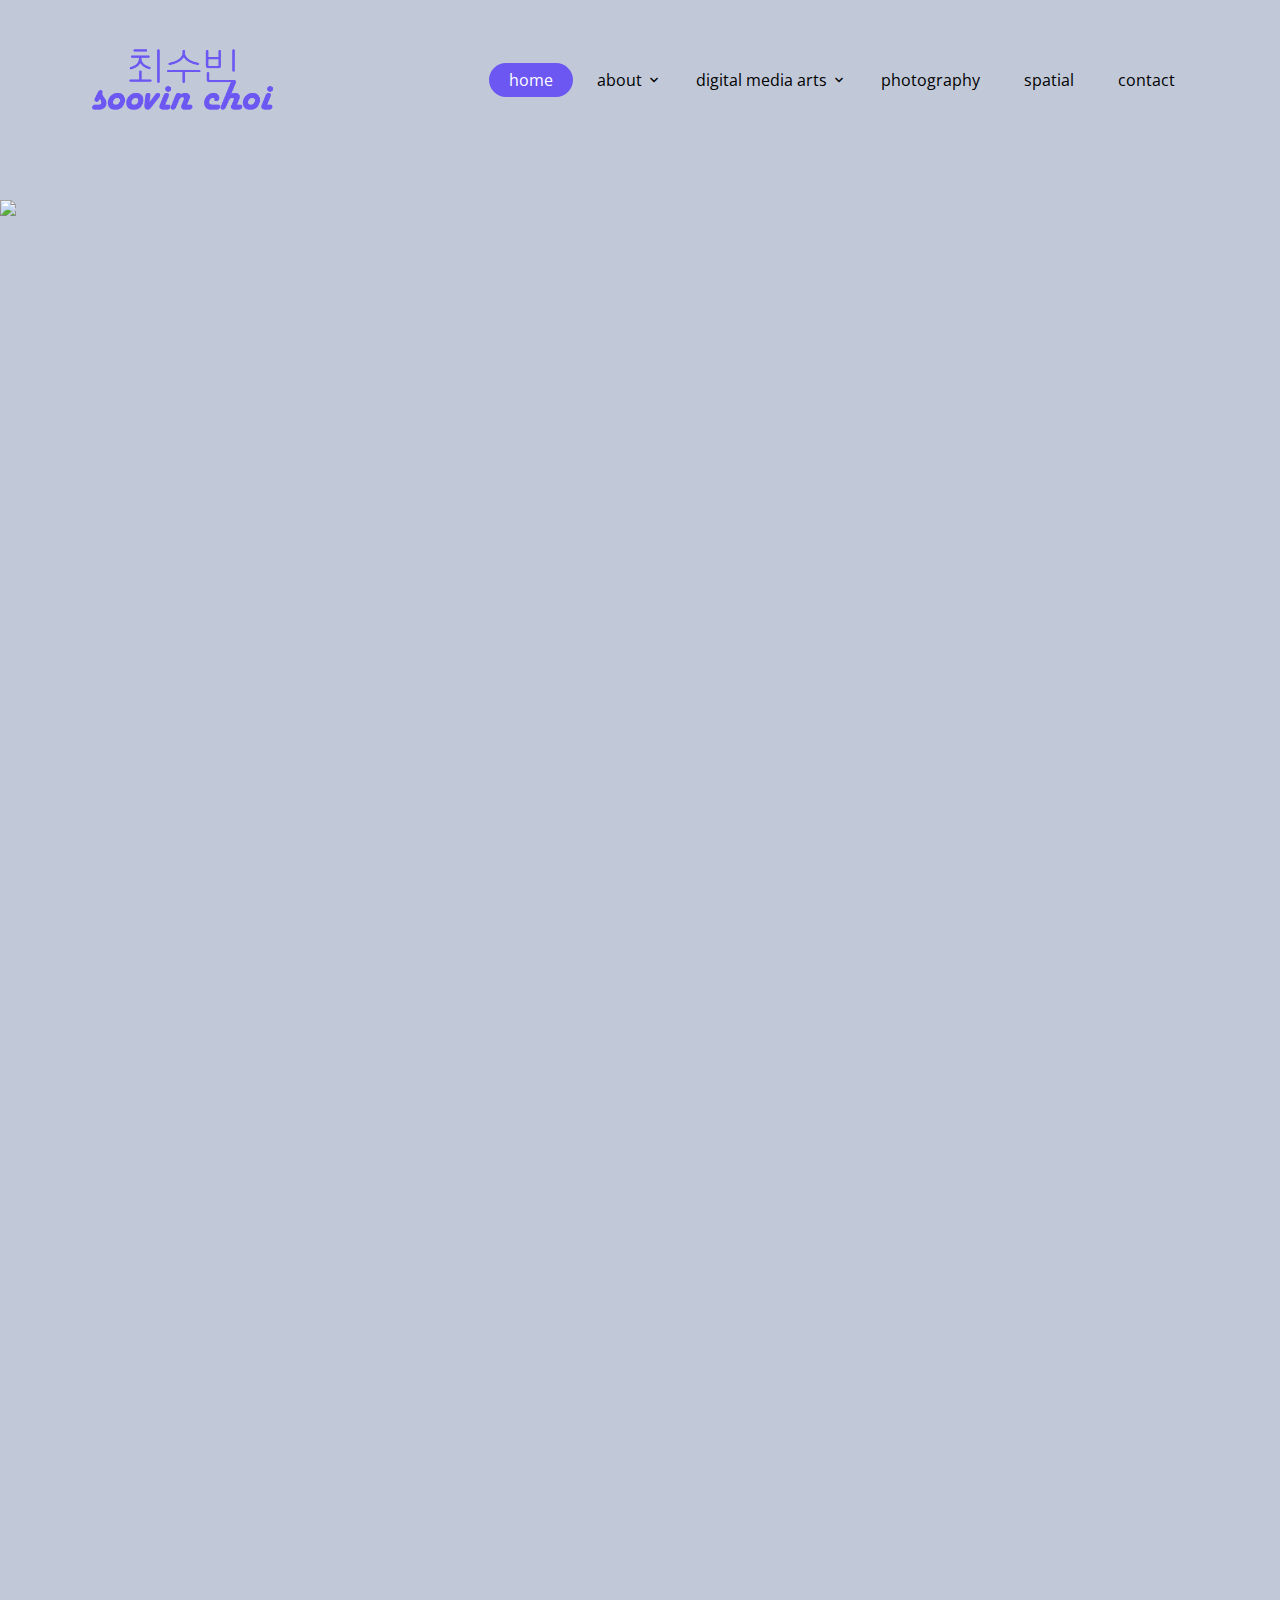
==== index.html @ c4ef2934 "import" ====
<!doctype html>
<html lang="en">
  <head>
    <!-- Required meta tags -->
    <meta charset="utf-8">
    <meta name="viewport" content="width=device-width, initial-scale=1, shrink-to-fit=no">

    <link href="https://fonts.googleapis.com/css?family=Open+Sans:300,400,700" rel="stylesheet">

    <link rel="stylesheet" href="fonts/icomoon/style.css">

    <link rel="stylesheet" href="css/owl.carousel.min.css">

    <!-- Bootstrap CSS -->
    <link rel="stylesheet" href="css/bootstrap.min.css">

    <!-- Style -->
    <link rel="stylesheet" href="css/style.css">

    <title>soovin choi</title>
  </head>
  <body>


    <div class="site-mobile-menu">
      <div class="site-mobile-menu-header">
        <div class="site-mobile-menu-close mt-3">
          <span class="icon-close2 js-menu-toggle"></span>
        </div>
      </div>
      <div class="site-mobile-menu-body"></div>
    </div>

    <header class="site-navbar" role="banner">

      <div class="container">
        <div class="row align-items-center">

          <div class="col-11 col-xl-2">
            <img src ="images/logo.png" width="200px" height="auto">
            <!-- <h1 class="mb-0 site-logo"><a href="index.html" class="text-white mb-0">Brand</a></h1> -->
          </div>
          <div class="col-12 col-md-10 d-none d-xl-block">
            <nav class="site-navigation position-relative text-right" role="navigation">

              <ul class="site-menu js-clone-nav mr-auto d-none d-lg-block">
                <li class="active"><a href="index.html"><span>home</span></a></li>
                <li class="has-children">
                  <a href="about.html"><span>about</span></a>
                  <ul class="dropdown arrow-top">
                    <li><a href="artiststatement.html">artist statement</a></li>
                    <li><a href="cv.html">curriculum vitae</a></li>
                  </ul>
                </li>
                <li class="has-children">
                  <a href="about.html"><span>digital media arts</span></a>
                  <ul class="dropdown arrow-top">
                    <li><a href="#">3d works</a></li>
                    <li><a href="#">video art</a></li>
                    <li><a href="#">web development</a></li>
                  </ul>
                </li>
                <li><a href="index2.html"><span>photography</span></a></li>
                <li><a href="about.html"><span>spatial</span></a></li>
                <li><a href="contact.html"><span>contact</span></a></li>
              </ul>
            </nav>
          </div>


          <div class="d-inline-block d-xl-none ml-md-0 mr-auto py-3" style="position: relative; top: 3px;"><a href="#" class="site-menu-toggle js-menu-toggle text-white"><span class="icon-menu h3"></span></a></div>

          </div>

        </div>
      </div>

    </header>

    <!-- <div class="hero" style="background-image: url('images/hero_1.jpg');"></div> -->

<p>
  <img src="images/anotherofyou1.gif" id="banner-gif">

    <script src="js/jquery-3.3.1.min.js"></script>
    <script src="js/popper.min.js"></script>
    <script src="js/bootstrap.min.js"></script>
    <script src="js/jquery.sticky.js"></script>
    <script src="js/main.js"></script>
  </body>
</html>
---- fonts/icomoon/style.css ----
@font-face {
  font-family: 'icomoon';
  src:  url('fonts/icomoon.eot?10si43');
  src:  url('fonts/icomoon.eot?10si43#iefix') format('embedded-opentype'),
    url('fonts/icomoon.ttf?10si43') format('truetype'),
    url('fonts/icomoon.woff?10si43') format('woff'),
    url('fonts/icomoon.svg?10si43#icomoon') format('svg');
  font-weight: normal;
  font-style: normal;
}

[class^="icon-"], [class*=" icon-"] {
  /* use !important to prevent issues with browser extensions that change fonts */
  font-family: 'icomoon' !important;
  speak: none;
  font-style: normal;
  font-weight: normal;
  font-variant: normal;
  text-transform: none;
  line-height: 1;

  /* Better Font Rendering =========== */
  -webkit-font-smoothing: antialiased;
  -moz-osx-font-smoothing: grayscale;
}

.icon-asterisk:before {
  content: "\f069";
}
.icon-plus:before {
  content: "\f067";
}
.icon-question:before {
  content: "\f128";
}
.icon-minus:before {
  content: "\f068";
}
.icon-glass:before {
  content: "\f000";
}
.icon-music:before {
  content: "\f001";
}
.icon-search:before {
  content: "\f002";
}
.icon-envelope-o:before {
  content: "\f003";
}
.icon-heart:before {
  content: "\f004";
}
.icon-star:before {
  content: "\f005";
}
.icon-star-o:before {
  content: "\f006";
}
.icon-user:before {
  content: "\f007";
}
.icon-film:before {
  content: "\f008";
}
.icon-th-large:before {
  content: "\f009";
}
.icon-th:before {
  content: "\f00a";
}
.icon-th-list:before {
  content: "\f00b";
}
.icon-check:before {
  content: "\f00c";
}
.icon-close:before {
  content: "\f00d";
}
.icon-remove:before {
  content: "\f00d";
}
.icon-times:before {
  content: "\f00d";
}
.icon-search-plus:before {
  content: "\f00e";
}
.icon-search-minus:before {
  content: "\f010";
}
.icon-power-off:before {
  content: "\f011";
}
.icon-signal:before {
  content: "\f012";
}
.icon-cog:before {
  content: "\f013";
}
.icon-gear:before {
  content: "\f013";
}
.icon-trash-o:before {
  content: "\f014";
}
.icon-home:before {
  content: "\f015";
}
.icon-file-o:before {
  content: "\f016";
}
.icon-clock-o:before {
  content: "\f017";
}
.icon-road:before {
  content: "\f018";
}
.icon-download:before {
  content: "\f019";
}
.icon-arrow-circle-o-down:before {
  content: "\f01a";
}
.icon-arrow-circle-o-up:before {
  content: "\f01b";
}
.icon-inbox:before {
  content: "\f01c";
}
.icon-play-circle-o:before {
  content: "\f01d";
}
.icon-repeat:before {
  content: "\f01e";
}
.icon-rotate-right:before {
  content: "\f01e";
}
.icon-refresh:before {
  content: "\f021";
}
.icon-list-alt:before {
  content: "\f022";
}
.icon-lock:before {
  content: "\f023";
}
.icon-flag:before {
  content: "\f024";
}
.icon-headphones:before {
  content: "\f025";
}
.icon-volume-off:before {
  content: "\f026";
}
.icon-volume-down:before {
  content: "\f027";
}
.icon-volume-up:before {
  content: "\f028";
}
.icon-qrcode:before {
  content: "\f029";
}
.icon-barcode:before {
  content: "\f02a";
}
.icon-tag:before {
  content: "\f02b";
}
.icon-tags:before {
  content: "\f02c";
}
.icon-book:before {
  content: "\f02d";
}
.icon-bookmark:before {
  content: "\f02e";
}
.icon-print:before {
  content: "\f02f";
}
.icon-camera:before {
  content: "\f030";
}
.icon-font:before {
  content: "\f031";
}
.icon-bold:before {
  content: "\f032";
}
.icon-italic:before {
  content: "\f033";
}
.icon-text-height:before {
  content: "\f034";
}
.icon-text-width:before {
  content: "\f035";
}
.icon-align-left:before {
  content: "\f036";
}
.icon-align-center:before {
  content: "\f037";
}
.icon-align-right:before {
  content: "\f038";
}
.icon-align-justify:before {
  content: "\f039";
}
.icon-list:before {
  content: "\f03a";
}
.icon-dedent:before {
  content: "\f03b";
}
.icon-outdent:before {
  content: "\f03b";
}
.icon-indent:before {
  content: "\f03c";
}
.icon-video-camera:before {
  content: "\f03d";
}
.icon-image:before {
  content: "\f03e";
}
.icon-photo:before {
  content: "\f03e";
}
.icon-picture-o:before {
  content: "\f03e";
}
.icon-pencil:before {
  content: "\f040";
}
.icon-map-marker:before {
  content: "\f041";
}
.icon-adjust:before {
  content: "\f042";
}
.icon-tint:before {
  content: "\f043";
}
.icon-edit:before {
  content: "\f044";
}
.icon-pencil-square-o:before {
  content: "\f044";
}
.icon-share-square-o:before {
  content: "\f045";
}
.icon-check-square-o:before {
  content: "\f046";
}
.icon-arrows:before {
  content: "\f047";
}
.icon-step-backward:before {
  content: "\f048";
}
.icon-fast-backward:before {
  content: "\f049";
}
.icon-backward:before {
  content: "\f04a";
}
.icon-play:before {
  content: "\f04b";
}
.icon-pause:before {
  content: "\f04c";
}
.icon-stop:before {
  content: "\f04d";
}
.icon-forward:before {
  content: "\f04e";
}
.icon-fast-forward:before {
  content: "\f050";
}
.icon-step-forward:before {
  content: "\f051";
}
.icon-eject:before {
  content: "\f052";
}
.icon-chevron-left:before {
  content: "\f053";
}
.icon-chevron-right:before {
  content: "\f054";
}
.icon-plus-circle:before {
  content: "\f055";
}
.icon-minus-circle:before {
  content: "\f056";
}
.icon-times-circle:before {
  content: "\f057";
}
.icon-check-circle:before {
  content: "\f058";
}
.icon-question-circle:before {
  content: "\f059";
}
.icon-info-circle:before {
  content: "\f05a";
}
.icon-crosshairs:before {
  content: "\f05b";
}
.icon-times-circle-o:before {
  content: "\f05c";
}
.icon-check-circle-o:before {
  content: "\f05d";
}
.icon-ban:before {
  content: "\f05e";
}
.icon-arrow-left:before {
  content: "\f060";
}
.icon-arrow-right:before {
  content: "\f061";
}
.icon-arrow-up:before {
  content: "\f062";
}
.icon-arrow-down:before {
  content: "\f063";
}
.icon-mail-forward:before {
  content: "\f064";
}
.icon-share:before {
  content: "\f064";
}
.icon-expand:before {
  content: "\f065";
}
.icon-compress:before {
  content: "\f066";
}
.icon-exclamation-circle:before {
  content: "\f06a";
}
.icon-gift:before {
  content: "\f06b";
}
.icon-leaf:before {
  content: "\f06c";
}
.icon-fire:before {
  content: "\f06d";
}
.icon-eye:before {
  content: "\f06e";
}
.icon-eye-slash:before {
  content: "\f070";
}
.icon-exclamation-triangle:before {
  content: "\f071";
}
.icon-warning:before {
  content: "\f071";
}
.icon-plane:before {
  content: "\f072";
}
.icon-calendar:before {
  content: "\f073";
}
.icon-random:before {
  content: "\f074";
}
.icon-comment:before {
  content: "\f075";
}
.icon-magnet:before {
  content: "\f076";
}
.icon-chevron-up:before {
  content: "\f077";
}
.icon-chevron-down:before {
  content: "\f078";
}
.icon-retweet:before {
  content: "\f079";
}
.icon-shopping-cart:before {
  content: "\f07a";
}
.icon-folder:before {
  content: "\f07b";
}
.icon-folder-open:before {
  content: "\f07c";
}
.icon-arrows-v:before {
  content: "\f07d";
}
.icon-arrows-h:before {
  content: "\f07e";
}
.icon-bar-chart:before {
  content: "\f080";
}
.icon-bar-chart-o:before {
  content: "\f080";
}
.icon-twitter-square:before {
  content: "\f081";
}
.icon-facebook-square:before {
  content: "\f082";
}
.icon-camera-retro:before {
  content: "\f083";
}
.icon-key:before {
  content: "\f084";
}
.icon-cogs:before {
  content: "\f085";
}
.icon-gears:before {
  content: "\f085";
}
.icon-comments:before {
  content: "\f086";
}
.icon-thumbs-o-up:before {
  content: "\f087";
}
.icon-thumbs-o-down:before {
  content: "\f088";
}
.icon-star-half:before {
  content: "\f089";
}
.icon-heart-o:before {
  content: "\f08a";
}
.icon-sign-out:before {
  content: "\f08b";
}
.icon-linkedin-square:before {
  content: "\f08c";
}
.icon-thumb-tack:before {
  content: "\f08d";
}
.icon-external-link:before {
  content: "\f08e";
}
.icon-sign-in:before {
  content: "\f090";
}
.icon-trophy:before {
  content: "\f091";
}
.icon-github-square:before {
  content: "\f092";
}
.icon-upload:before {
  content: "\f093";
}
.icon-lemon-o:before {
  content: "\f094";
}
.icon-phone:before {
  content: "\f095";
}
.icon-square-o:before {
  content: "\f096";
}
.icon-bookmark-o:before {
  content: "\f097";
}
.icon-phone-square:before {
  content: "\f098";
}
.icon-twitter:before {
  content: "\f099";
}
.icon-facebook:before {
  content: "\f09a";
}
.icon-facebook-f:before {
  content: "\f09a";
}
.icon-github:before {
  content: "\f09b";
}
.icon-unlock:before {
  content: "\f09c";
}
.icon-credit-card:before {
  content: "\f09d";
}
.icon-feed:before {
  content: "\f09e";
}
.icon-rss:before {
  content: "\f09e";
}
.icon-hdd-o:before {
  content: "\f0a0";
}
.icon-bullhorn:before {
  content: "\f0a1";
}
.icon-bell-o:before {
  content: "\f0a2";
}
.icon-certificate:before {
  content: "\f0a3";
}
.icon-hand-o-right:before {
  content: "\f0a4";
}
.icon-hand-o-left:before {
  content: "\f0a5";
}
.icon-hand-o-up:before {
  content: "\f0a6";
}
.icon-hand-o-down:before {
  content: "\f0a7";
}
.icon-arrow-circle-left:before {
  content: "\f0a8";
}
.icon-arrow-circle-right:before {
  content: "\f0a9";
}
.icon-arrow-circle-up:before {
  content: "\f0aa";
}
.icon-arrow-circle-down:before {
  content: "\f0ab";
}
.icon-globe:before {
  content: "\f0ac";
}
.icon-wrench:before {
  content: "\f0ad";
}
.icon-tasks:before {
  content: "\f0ae";
}
.icon-filter:before {
  content: "\f0b0";
}
.icon-briefcase:before {
  content: "\f0b1";
}
.icon-arrows-alt:before {
  content: "\f0b2";
}
.icon-group:before {
  content: "\f0c0";
}
.icon-users:before {
  content: "\f0c0";
}
.icon-chain:before {
  content: "\f0c1";
}
.icon-link:before {
  content: "\f0c1";
}
.icon-cloud:before {
  content: "\f0c2";
}
.icon-flask:before {
  content: "\f0c3";
}
.icon-cut:before {
  content: "\f0c4";
}
.icon-scissors:before {
  content: "\f0c4";
}
.icon-copy:before {
  content: "\f0c5";
}
.icon-files-o:before {
  content: "\f0c5";
}
.icon-paperclip:before {
  content: "\f0c6";
}
.icon-floppy-o:before {
  content: "\f0c7";
}
.icon-save:before {
  content: "\f0c7";
}
.icon-square:before {
  content: "\f0c8";
}
.icon-bars:before {
  content: "\f0c9";
}
.icon-navicon:before {
  content: "\f0c9";
}
.icon-reorder:before {
  content: "\f0c9";
}
.icon-list-ul:before {
  content: "\f0ca";
}
.icon-list-ol:before {
  content: "\f0cb";
}
.icon-strikethrough:before {
  content: "\f0cc";
}
.icon-underline:before {
  content: "\f0cd";
}
.icon-table:before {
  content: "\f0ce";
}
.icon-magic:before {
  content: "\f0d0";
}
.icon-truck:before {
  content: "\f0d1";
}
.icon-pinterest:before {
  content: "\f0d2";
}
.icon-pinterest-square:before {
  content: "\f0d3";
}
.icon-google-plus-square:before {
  content: "\f0d4";
}
.icon-google-plus:before {
  content: "\f0d5";
}
.icon-money:before {
  content: "\f0d6";
}
.icon-caret-down:before {
  content: "\f0d7";
}
.icon-caret-up:before {
  content: "\f0d8";
}
.icon-caret-left:before {
  content: "\f0d9";
}
.icon-caret-right:before {
  content: "\f0da";
}
.icon-columns:before {
  content: "\f0db";
}
.icon-sort:before {
  content: "\f0dc";
}
.icon-unsorted:before {
  content: "\f0dc";
}
.icon-sort-desc:before {
  content: "\f0dd";
}
.icon-sort-down:before {
  content: "\f0dd";
}
.icon-sort-asc:before {
  content: "\f0de";
}
.icon-sort-up:before {
  content: "\f0de";
}
.icon-envelope:before {
  content: "\f0e0";
}
.icon-linkedin:before {
  content: "\f0e1";
}
.icon-rotate-left:before {
  content: "\f0e2";
}
.icon-undo:before {
  content: "\f0e2";
}
.icon-gavel:before {
  content: "\f0e3";
}
.icon-legal:before {
  content: "\f0e3";
}
.icon-dashboard:before {
  content: "\f0e4";
}
.icon-tachometer:before {
  content: "\f0e4";
}
.icon-comment-o:before {
  content: "\f0e5";
}
.icon-comments-o:before {
  content: "\f0e6";
}
.icon-bolt:before {
  content: "\f0e7";
}
.icon-flash:before {
  content: "\f0e7";
}
.icon-sitemap:before {
  content: "\f0e8";
}
.icon-umbrella:before {
  content: "\f0e9";
}
.icon-clipboard:before {
  content: "\f0ea";
}
.icon-paste:before {
  content: "\f0ea";
}
.icon-lightbulb-o:before {
  content: "\f0eb";
}
.icon-exchange:before {
  content: "\f0ec";
}
.icon-cloud-download:before {
  content: "\f0ed";
}
.icon-cloud-upload:before {
  content: "\f0ee";
}
.icon-user-md:before {
  content: "\f0f0";
}
.icon-stethoscope:before {
  content: "\f0f1";
}
.icon-suitcase:before {
  content: "\f0f2";
}
.icon-bell:before {
  content: "\f0f3";
}
.icon-coffee:before {
  content: "\f0f4";
}
.icon-cutlery:before {
  content: "\f0f5";
}
.icon-file-text-o:before {
  content: "\f0f6";
}
.icon-building-o:before {
  content: "\f0f7";
}
.icon-hospital-o:before {
  content: "\f0f8";
}
.icon-ambulance:before {
  content: "\f0f9";
}
.icon-medkit:before {
  content: "\f0fa";
}
.icon-fighter-jet:before {
  content: "\f0fb";
}
.icon-beer:before {
  content: "\f0fc";
}
.icon-h-square:before {
  content: "\f0fd";
}
.icon-plus-square:before {
  content: "\f0fe";
}
.icon-angle-double-left:before {
  content: "\f100";
}
.icon-angle-double-right:before {
  content: "\f101";
}
.icon-angle-double-up:before {
  content: "\f102";
}
.icon-angle-double-down:before {
  content: "\f103";
}
.icon-angle-left:before {
  content: "\f104";
}
.icon-angle-right:before {
  content: "\f105";
}
.icon-angle-up:before {
  content: "\f106";
}
.icon-angle-down:before {
  content: "\f107";
}
.icon-desktop:before {
  content: "\f108";
}
.icon-laptop:before {
  content: "\f109";
}
.icon-tablet:before {
  content: "\f10a";
}
.icon-mobile:before {
  content: "\f10b";
}
.icon-mobile-phone:before {
  content: "\f10b";
}
.icon-circle-o:before {
  content: "\f10c";
}
.icon-quote-left:before {
  content: "\f10d";
}
.icon-quote-right:before {
  content: "\f10e";
}
.icon-spinner:before {
  content: "\f110";
}
.icon-circle:before {
  content: "\f111";
}
.icon-mail-reply:before {
  content: "\f112";
}
.icon-reply:before {
  content: "\f112";
}
.icon-github-alt:before {
  content: "\f113";
}
.icon-folder-o:before {
  content: "\f114";
}
.icon-folder-open-o:before {
  content: "\f115";
}
.icon-smile-o:before {
  content: "\f118";
}
.icon-frown-o:before {
  content: "\f119";
}
.icon-meh-o:before {
  content: "\f11a";
}
.icon-gamepad:before {
  content: "\f11b";
}
.icon-keyboard-o:before {
  content: "\f11c";
}
.icon-flag-o:before {
  content: "\f11d";
}
.icon-flag-checkered:before {
  content: "\f11e";
}
.icon-terminal:before {
  content: "\f120";
}
.icon-code:before {
  content: "\f121";
}
.icon-mail-reply-all:before {
  content: "\f122";
}
.icon-reply-all:before {
  content: "\f122";
}
.icon-star-half-empty:before {
  content: "\f123";
}
.icon-star-half-full:before {
  content: "\f123";
}
.icon-star-half-o:before {
  content: "\f123";
}
.icon-location-arrow:before {
  content: "\f124";
}
.icon-crop:before {
  content: "\f125";
}
.icon-code-fork:before {
  content: "\f126";
}
.icon-chain-broken:before {
  content: "\f127";
}
.icon-unlink:before {
  content: "\f127";
}
.icon-info:before {
  content: "\f129";
}
.icon-exclamation:before {
  content: "\f12a";
}
.icon-superscript:before {
  content: "\f12b";
}
.icon-subscript:before {
  content: "\f12c";
}
.icon-eraser:before {
  content: "\f12d";
}
.icon-puzzle-piece:before {
  content: "\f12e";
}
.icon-microphone:before {
  content: "\f130";
}
.icon-microphone-slash:before {
  content: "\f131";
}
.icon-shield:before {
  content: "\f132";
}
.icon-calendar-o:before {
  content: "\f133";
}
.icon-fire-extinguisher:before {
  content: "\f134";
}
.icon-rocket:before {
  content: "\f135";
}
.icon-maxcdn:before {
  content: "\f136";
}
.icon-chevron-circle-left:before {
  content: "\f137";
}
.icon-chevron-circle-right:before {
  content: "\f138";
}
.icon-chevron-circle-up:before {
  content: "\f139";
}
.icon-chevron-circle-down:before {
  content: "\f13a";
}
.icon-html5:before {
  content: "\f13b";
}
.icon-css3:before {
  content: "\f13c";
}
.icon-anchor:before {
  content: "\f13d";
}
.icon-unlock-alt:before {
  content: "\f13e";
}
.icon-bullseye:before {
  content: "\f140";
}
.icon-ellipsis-h:before {
  content: "\f141";
}
.icon-ellipsis-v:before {
  content: "\f142";
}
.icon-rss-square:before {
  content: "\f143";
}
.icon-play-circle:before {
  content: "\f144";
}
.icon-ticket:before {
  content: "\f145";
}
.icon-minus-square:before {
  content: "\f146";
}
.icon-minus-square-o:before {
  content: "\f147";
}
.icon-level-up:before {
  content: "\f148";
}
.icon-level-down:before {
  content: "\f149";
}
.icon-check-square:before {
  content: "\f14a";
}
.icon-pencil-square:before {
  content: "\f14b";
}
.icon-external-link-square:before {
  content: "\f14c";
}
.icon-share-square:before {
  content: "\f14d";
}
.icon-compass:before {
  content: "\f14e";
}
.icon-caret-square-o-down:before {
  content: "\f150";
}
.icon-toggle-down:before {
  content: "\f150";
}
.icon-caret-square-o-up:before {
  content: "\f151";
}
.icon-toggle-up:before {
  content: "\f151";
}
.icon-caret-square-o-right:before {
  content: "\f152";
}
.icon-toggle-right:before {
  content: "\f152";
}
.icon-eur:before {
  content: "\f153";
}
.icon-euro:before {
  content: "\f153";
}
.icon-gbp:before {
  content: "\f154";
}
.icon-dollar:before {
  content: "\f155";
}
.icon-usd:before {
  content: "\f155";
}
.icon-inr:before {
  content: "\f156";
}
.icon-rupee:before {
  content: "\f156";
}
.icon-cny:before {
  content: "\f157";
}
.icon-jpy:before {
  content: "\f157";
}
.icon-rmb:before {
  content: "\f157";
}
.icon-yen:before {
  content: "\f157";
}
.icon-rouble:before {
  content: "\f158";
}
.icon-rub:before {
  content: "\f158";
}
.icon-ruble:before {
  content: "\f158";
}
.icon-krw:before {
  content: "\f159";
}
.icon-won:before {
  content: "\f159";
}
.icon-bitcoin:before {
  content: "\f15a";
}
.icon-btc:before {
  content: "\f15a";
}
.icon-file:before {
  content: "\f15b";
}
.icon-file-text:before {
  content: "\f15c";
}
.icon-sort-alpha-asc:before {
  content: "\f15d";
}
.icon-sort-alpha-desc:before {
  content: "\f15e";
}
.icon-sort-amount-asc:before {
  content: "\f160";
}
.icon-sort-amount-desc:before {
  content: "\f161";
}
.icon-sort-numeric-asc:before {
  content: "\f162";
}
.icon-sort-numeric-desc:before {
  content: "\f163";
}
.icon-thumbs-up:before {
  content: "\f164";
}
.icon-thumbs-down:before {
  content: "\f165";
}
.icon-youtube-square:before {
  content: "\f166";
}
.icon-youtube:before {
  content: "\f167";
}
.icon-xing:before {
  content: "\f168";
}
.icon-xing-square:before {
  content: "\f169";
}
.icon-youtube-play:before {
  content: "\f16a";
}
.icon-dropbox:before {
  content: "\f16b";
}
.icon-stack-overflow:before {
  content: "\f16c";
}
.icon-instagram:before {
  content: "\f16d";
}
.icon-flickr:before {
  content: "\f16e";
}
.icon-adn:before {
  content: "\f170";
}
.icon-bitbucket:before {
  content: "\f171";
}
.icon-bitbucket-square:before {
  content: "\f172";
}
.icon-tumblr:before {
  content: "\f173";
}
.icon-tumblr-square:before {
  content: "\f174";
}
.icon-long-arrow-down:before {
  content: "\f175";
}
.icon-long-arrow-up:before {
  content: "\f176";
}
.icon-long-arrow-left:before {
  content: "\f177";
}
.icon-long-arrow-right:before {
  content: "\f178";
}
.icon-apple:before {
  content: "\f179";
}
.icon-windows:before {
  content: "\f17a";
}
.icon-android:before {
  content: "\f17b";
}
.icon-linux:before {
  content: "\f17c";
}
.icon-dribbble:before {
  content: "\f17d";
}
.icon-skype:before {
  content: "\f17e";
}
.icon-foursquare:before {
  content: "\f180";
}
.icon-trello:before {
  content: "\f181";
}
.icon-female:before {
  content: "\f182";
}
.icon-male:before {
  content: "\f183";
}
.icon-gittip:before {
  content: "\f184";
}
.icon-gratipay:before {
  content: "\f184";
}
.icon-sun-o:before {
  content: "\f185";
}
.icon-moon-o:before {
  content: "\f186";
}
.icon-archive:before {
  content: "\f187";
}
.icon-bug:before {
  content: "\f188";
}
.icon-vk:before {
  content: "\f189";
}
.icon-weibo:before {
  content: "\f18a";
}
.icon-renren:before {
  content: "\f18b";
}
.icon-pagelines:before {
  content: "\f18c";
}
.icon-stack-exchange:before {
  content: "\f18d";
}
.icon-arrow-circle-o-right:before {
  content: "\f18e";
}
.icon-arrow-circle-o-left:before {
  content: "\f190";
}
.icon-caret-square-o-left:before {
  content: "\f191";
}
.icon-toggle-left:before {
  content: "\f191";
}
.icon-dot-circle-o:before {
  content: "\f192";
}
.icon-wheelchair:before {
  content: "\f193";
}
.icon-vimeo-square:before {
  content: "\f194";
}
.icon-try:before {
  content: "\f195";
}
.icon-turkish-lira:before {
  content: "\f195";
}
.icon-plus-square-o:before {
  content: "\f196";
}
.icon-space-shuttle:before {
  content: "\f197";
}
.icon-slack:before {
  content: "\f198";
}
.icon-envelope-square:before {
  content: "\f199";
}
.icon-wordpress:before {
  content: "\f19a";
}
.icon-openid:before {
  content: "\f19b";
}
.icon-bank:before {
  content: "\f19c";
}
.icon-institution:before {
  content: "\f19c";
}
.icon-university:before {
  content: "\f19c";
}
.icon-graduation-cap:before {
  content: "\f19d";
}
.icon-mortar-board:before {
  content: "\f19d";
}
.icon-yahoo:before {
  content: "\f19e";
}
.icon-google:before {
  content: "\f1a0";
}
.icon-reddit:before {
  content: "\f1a1";
}
.icon-reddit-square:before {
  content: "\f1a2";
}
.icon-stumbleupon-circle:before {
  content: "\f1a3";
}
.icon-stumbleupon:before {
  content: "\f1a4";
}
.icon-delicious:before {
  content: "\f1a5";
}
.icon-digg:before {
  content: "\f1a6";
}
.icon-pied-piper-pp:before {
  content: "\f1a7";
}
.icon-pied-piper-alt:before {
  content: "\f1a8";
}
.icon-drupal:before {
  content: "\f1a9";
}
.icon-joomla:before {
  content: "\f1aa";
}
.icon-language:before {
  content: "\f1ab";
}
.icon-fax:before {
  content: "\f1ac";
}
.icon-building:before {
  content: "\f1ad";
}
.icon-child:before {
  content: "\f1ae";
}
.icon-paw:before {
  content: "\f1b0";
}
.icon-spoon:before {
  content: "\f1b1";
}
.icon-cube:before {
  content: "\f1b2";
}
.icon-cubes:before {
  content: "\f1b3";
}
.icon-behance:before {
  content: "\f1b4";
}
.icon-behance-square:before {
  content: "\f1b5";
}
.icon-steam:before {
  content: "\f1b6";
}
.icon-steam-square:before {
  content: "\f1b7";
}
.icon-recycle:before {
  content: "\f1b8";
}
.icon-automobile:before {
  content: "\f1b9";
}
.icon-car:before {
  content: "\f1b9";
}
.icon-cab:before {
  content: "\f1ba";
}
.icon-taxi:before {
  content: "\f1ba";
}
.icon-tree:before {
  content: "\f1bb";
}
.icon-spotify:before {
  content: "\f1bc";
}
.icon-deviantart:before {
  content: "\f1bd";
}
.icon-soundcloud:before {
  content: "\f1be";
}
.icon-database:before {
  content: "\f1c0";
}
.icon-file-pdf-o:before {
  content: "\f1c1";
}
.icon-file-word-o:before {
  content: "\f1c2";
}
.icon-file-excel-o:before {
  content: "\f1c3";
}
.icon-file-powerpoint-o:before {
  content: "\f1c4";
}
.icon-file-image-o:before {
  content: "\f1c5";
}
.icon-file-photo-o:before {
  content: "\f1c5";
}
.icon-file-picture-o:before {
  content: "\f1c5";
}
.icon-file-archive-o:before {
  content: "\f1c6";
}
.icon-file-zip-o:before {
  content: "\f1c6";
}
.icon-file-audio-o:before {
  content: "\f1c7";
}
.icon-file-sound-o:before {
  content: "\f1c7";
}
.icon-file-movie-o:before {
  content: "\f1c8";
}
.icon-file-video-o:before {
  content: "\f1c8";
}
.icon-file-code-o:before {
  content: "\f1c9";
}
.icon-vine:before {
  content: "\f1ca";
}
.icon-codepen:before {
  content: "\f1cb";
}
.icon-jsfiddle:before {
  content: "\f1cc";
}
.icon-life-bouy:before {
  content: "\f1cd";
}
.icon-life-buoy:before {
  content: "\f1cd";
}
.icon-life-ring:before {
  content: "\f1cd";
}
.icon-life-saver:before {
  content: "\f1cd";
}
.icon-support:before {
  content: "\f1cd";
}
.icon-circle-o-notch:before {
  content: "\f1ce";
}
.icon-ra:before {
  content: "\f1d0";
}
.icon-rebel:before {
  content: "\f1d0";
}
.icon-resistance:before {
  content: "\f1d0";
}
.icon-empire:before {
  content: "\f1d1";
}
.icon-ge:before {
  content: "\f1d1";
}
.icon-git-square:before {
  content: "\f1d2";
}
.icon-git:before {
  content: "\f1d3";
}
.icon-hacker-news:before {
  content: "\f1d4";
}
.icon-y-combinator-square:before {
  content: "\f1d4";
}
.icon-yc-square:before {
  content: "\f1d4";
}
.icon-tencent-weibo:before {
  content: "\f1d5";
}
.icon-qq:before {
  content: "\f1d6";
}
.icon-wechat:before {
  content: "\f1d7";
}
.icon-weixin:before {
  content: "\f1d7";
}
.icon-paper-plane:before {
  content: "\f1d8";
}
.icon-send:before {
  content: "\f1d8";
}
.icon-paper-plane-o:before {
  content: "\f1d9";
}
.icon-send-o:before {
  content: "\f1d9";
}
.icon-history:before {
  content: "\f1da";
}
.icon-circle-thin:before {
  content: "\f1db";
}
.icon-header:before {
  content: "\f1dc";
}
.icon-paragraph:before {
  content: "\f1dd";
}
.icon-sliders:before {
  content: "\f1de";
}
.icon-share-alt:before {
  content: "\f1e0";
}
.icon-share-alt-square:before {
  content: "\f1e1";
}
.icon-bomb:before {
  content: "\f1e2";
}
.icon-futbol-o:before {
  content: "\f1e3";
}
.icon-soccer-ball-o:before {
  content: "\f1e3";
}
.icon-tty:before {
  content: "\f1e4";
}
.icon-binoculars:before {
  content: "\f1e5";
}
.icon-plug:before {
  content: "\f1e6";
}
.icon-slideshare:before {
  content: "\f1e7";
}
.icon-twitch:before {
  content: "\f1e8";
}
.icon-yelp:before {
  content: "\f1e9";
}
.icon-newspaper-o:before {
  content: "\f1ea";
}
.icon-wifi:before {
  content: "\f1eb";
}
.icon-calculator:before {
  content: "\f1ec";
}
.icon-paypal:before {
  content: "\f1ed";
}
.icon-google-wallet:before {
  content: "\f1ee";
}
.icon-cc-visa:before {
  content: "\f1f0";
}
.icon-cc-mastercard:before {
  content: "\f1f1";
}
.icon-cc-discover:before {
  content: "\f1f2";
}
.icon-cc-amex:before {
  content: "\f1f3";
}
.icon-cc-paypal:before {
  content: "\f1f4";
}
.icon-cc-stripe:before {
  content: "\f1f5";
}
.icon-bell-slash:before {
  content: "\f1f6";
}
.icon-bell-slash-o:before {
  content: "\f1f7";
}
.icon-trash:before {
  content: "\f1f8";
}
.icon-copyright:before {
  content: "\f1f9";
}
.icon-at:before {
  content: "\f1fa";
}
.icon-eyedropper:before {
  content: "\f1fb";
}
.icon-paint-brush:before {
  content: "\f1fc";
}
.icon-birthday-cake:before {
  content: "\f1fd";
}
.icon-area-chart:before {
  content: "\f1fe";
}
.icon-pie-chart:before {
  content: "\f200";
}
.icon-line-chart:before {
  content: "\f201";
}
.icon-lastfm:before {
  content: "\f202";
}
.icon-lastfm-square:before {
  content: "\f203";
}
.icon-toggle-off:before {
  content: "\f204";
}
.icon-toggle-on:before {
  content: "\f205";
}
.icon-bicycle:before {
  content: "\f206";
}
.icon-bus:before {
  content: "\f207";
}
.icon-ioxhost:before {
  content: "\f208";
}
.icon-angellist:before {
  content: "\f209";
}
.icon-cc:before {
  content: "\f20a";
}
.icon-ils:before {
  content: "\f20b";
}
.icon-shekel:before {
  content: "\f20b";
}
.icon-sheqel:before {
  content: "\f20b";
}
.icon-meanpath:before {
  content: "\f20c";
}
.icon-buysellads:before {
  content: "\f20d";
}
.icon-connectdevelop:before {
  content: "\f20e";
}
.icon-dashcube:before {
  content: "\f210";
}
.icon-forumbee:before {
  content: "\f211";
}
.icon-leanpub:before {
  content: "\f212";
}
.icon-sellsy:before {
  content: "\f213";
}
.icon-shirtsinbulk:before {
  content: "\f214";
}
.icon-simplybuilt:before {
  content: "\f215";
}
.icon-skyatlas:before {
  content: "\f216";
}
.icon-cart-plus:before {
  content: "\f217";
}
.icon-cart-arrow-down:before {
  content: "\f218";
}
.icon-diamond:before {
  content: "\f219";
}
.icon-ship:before {
  content: "\f21a";
}
.icon-user-secret:before {
  content: "\f21b";
}
.icon-motorcycle:before {
  content: "\f21c";
}
.icon-street-view:before {
  content: "\f21d";
}
.icon-heartbeat:before {
  content: "\f21e";
}
.icon-venus:before {
  content: "\f221";
}
.icon-mars:before {
  content: "\f222";
}
.icon-mercury:before {
  content: "\f223";
}
.icon-intersex:before {
  content: "\f224";
}
.icon-transgender:before {
  content: "\f224";
}
.icon-transgender-alt:before {
  content: "\f225";
}
.icon-venus-double:before {
  content: "\f226";
}
.icon-mars-double:before {
  content: "\f227";
}
.icon-venus-mars:before {
  content: "\f228";
}
.icon-mars-stroke:before {
  content: "\f229";
}
.icon-mars-stroke-v:before {
  content: "\f22a";
}
.icon-mars-stroke-h:before {
  content: "\f22b";
}
.icon-neuter:before {
  content: "\f22c";
}
.icon-genderless:before {
  content: "\f22d";
}
.icon-facebook-official:before {
  content: "\f230";
}
.icon-pinterest-p:before {
  content: "\f231";
}
.icon-whatsapp:before {
  content: "\f232";
}
.icon-server:before {
  content: "\f233";
}
.icon-user-plus:before {
  content: "\f234";
}
.icon-user-times:before {
  content: "\f235";
}
.icon-bed:before {
  content: "\f236";
}
.icon-hotel:before {
  content: "\f236";
}
.icon-viacoin:before {
  content: "\f237";
}
.icon-train:before {
  content: "\f238";
}
.icon-subway:before {
  content: "\f239";
}
.icon-medium:before {
  content: "\f23a";
}
.icon-y-combinator:before {
  content: "\f23b";
}
.icon-yc:before {
  content: "\f23b";
}
.icon-optin-monster:before {
  content: "\f23c";
}
.icon-opencart:before {
  content: "\f23d";
}
.icon-expeditedssl:before {
  content: "\f23e";
}
.icon-battery:before {
  content: "\f240";
}
.icon-battery-4:before {
  content: "\f240";
}
.icon-battery-full:before {
  content: "\f240";
}
.icon-battery-3:before {
  content: "\f241";
}
.icon-battery-three-quarters:before {
  content: "\f241";
}
.icon-battery-2:before {
  content: "\f242";
}
.icon-battery-half:before {
  content: "\f242";
}
.icon-battery-1:before {
  content: "\f243";
}
.icon-battery-quarter:before {
  content: "\f243";
}
.icon-battery-0:before {
  content: "\f244";
}
.icon-battery-empty:before {
  content: "\f244";
}
.icon-mouse-pointer:before {
  content: "\f245";
}
.icon-i-cursor:before {
  content: "\f246";
}
.icon-object-group:before {
  content: "\f247";
}
.icon-object-ungroup:before {
  content: "\f248";
}
.icon-sticky-note:before {
  content: "\f249";
}
.icon-sticky-note-o:before {
  content: "\f24a";
}
.icon-cc-jcb:before {
  content: "\f24b";
}
.icon-cc-diners-club:before {
  content: "\f24c";
}
.icon-clone:before {
  content: "\f24d";
}
.icon-balance-scale:before {
  content: "\f24e";
}
.icon-hourglass-o:before {
  content: "\f250";
}
.icon-hourglass-1:before {
  content: "\f251";
}
.icon-hourglass-start:before {
  content: "\f251";
}
.icon-hourglass-2:before {
  content: "\f252";
}
.icon-hourglass-half:before {
  content: "\f252";
}
.icon-hourglass-3:before {
  content: "\f253";
}
.icon-hourglass-end:before {
  content: "\f253";
}
.icon-hourglass:before {
  content: "\f254";
}
.icon-hand-grab-o:before {
  content: "\f255";
}
.icon-hand-rock-o:before {
  content: "\f255";
}
.icon-hand-paper-o:before {
  content: "\f256";
}
.icon-hand-stop-o:before {
  content: "\f256";
}
.icon-hand-scissors-o:before {
  content: "\f257";
}
.icon-hand-lizard-o:before {
  content: "\f258";
}
.icon-hand-spock-o:before {
  content: "\f259";
}
.icon-hand-pointer-o:before {
  content: "\f25a";
}
.icon-hand-peace-o:before {
  content: "\f25b";
}
.icon-trademark:before {
  content: "\f25c";
}
.icon-registered:before {
  content: "\f25d";
}
.icon-creative-commons:before {
  content: "\f25e";
}
.icon-gg:before {
  content: "\f260";
}
.icon-gg-circle:before {
  content: "\f261";
}
.icon-tripadvisor:before {
  content: "\f262";
}
.icon-odnoklassniki:before {
  content: "\f263";
}
.icon-odnoklassniki-square:before {
  content: "\f264";
}
.icon-get-pocket:before {
  content: "\f265";
}
.icon-wikipedia-w:before {
  content: "\f266";
}
.icon-safari:before {
  content: "\f267";
}
.icon-chrome:before {
  content: "\f268";
}
.icon-firefox:before {
  content: "\f269";
}
.icon-opera:before {
  content: "\f26a";
}
.icon-internet-explorer:before {
  content: "\f26b";
}
.icon-television:before {
  content: "\f26c";
}
.icon-tv:before {
  content: "\f26c";
}
.icon-contao:before {
  content: "\f26d";
}
.icon-500px:before {
  content: "\f26e";
}
.icon-amazon:before {
  content: "\f270";
}
.icon-calendar-plus-o:before {
  content: "\f271";
}
.icon-calendar-minus-o:before {
  content: "\f272";
}
.icon-calendar-times-o:before {
  content: "\f273";
}
.icon-calendar-check-o:before {
  content: "\f274";
}
.icon-industry:before {
  content: "\f275";
}
.icon-map-pin:before {
  content: "\f276";
}
.icon-map-signs:before {
  content: "\f277";
}
.icon-map-o:before {
  content: "\f278";
}
.icon-map:before {
  content: "\f279";
}
.icon-commenting:before {
  content: "\f27a";
}
.icon-commenting-o:before {
  content: "\f27b";
}
.icon-houzz:before {
  content: "\f27c";
}
.icon-vimeo:before {
  content: "\f27d";
}
.icon-black-tie:before {
  content: "\f27e";
}
.icon-fonticons:before {
  content: "\f280";
}
.icon-reddit-alien:before {
  content: "\f281";
}
.icon-edge:before {
  content: "\f282";
}
.icon-credit-card-alt:before {
  content: "\f283";
}
.icon-codiepie:before {
  content: "\f284";
}
.icon-modx:before {
  content: "\f285";
}
.icon-fort-awesome:before {
  content: "\f286";
}
.icon-usb:before {
  content: "\f287";
}
.icon-product-hunt:before {
  content: "\f288";
}
.icon-mixcloud:before {
  content: "\f289";
}
.icon-scribd:before {
  content: "\f28a";
}
.icon-pause-circle:before {
  content: "\f28b";
}
.icon-pause-circle-o:before {
  content: "\f28c";
}
.icon-stop-circle:before {
  content: "\f28d";
}
.icon-stop-circle-o:before {
  content: "\f28e";
}
.icon-shopping-bag:before {
  content: "\f290";
}
.icon-shopping-basket:before {
  content: "\f291";
}
.icon-hashtag:before {
  content: "\f292";
}
.icon-bluetooth:before {
  content: "\f293";
}
.icon-bluetooth-b:before {
  content: "\f294";
}
.icon-percent:before {
  content: "\f295";
}
.icon-gitlab:before {
  content: "\f296";
}
.icon-wpbeginner:before {
  content: "\f297";
}
.icon-wpforms:before {
  content: "\f298";
}
.icon-envira:before {
  content: "\f299";
}
.icon-universal-access:before {
  content: "\f29a";
}
.icon-wheelchair-alt:before {
  content: "\f29b";
}
.icon-question-circle-o:before {
  content: "\f29c";
}
.icon-blind:before {
  content: "\f29d";
}
.icon-audio-description:before {
  content: "\f29e";
}
.icon-volume-control-phone:before {
  content: "\f2a0";
}
.icon-braille:before {
  content: "\f2a1";
}
.icon-assistive-listening-systems:before {
  content: "\f2a2";
}
.icon-american-sign-language-interpreting:before {
  content: "\f2a3";
}
.icon-asl-interpreting:before {
  content: "\f2a3";
}
.icon-deaf:before {
  content: "\f2a4";
}
.icon-deafness:before {
  content: "\f2a4";
}
.icon-hard-of-hearing:before {
  content: "\f2a4";
}
.icon-glide:before {
  content: "\f2a5";
}
.icon-glide-g:before {
  content: "\f2a6";
}
.icon-sign-language:before {
  content: "\f2a7";
}
.icon-signing:before {
  content: "\f2a7";
}
.icon-low-vision:before {
  content: "\f2a8";
}
.icon-viadeo:before {
  content: "\f2a9";
}
.icon-viadeo-square:before {
  content: "\f2aa";
}
.icon-snapchat:before {
  content: "\f2ab";
}
.icon-snapchat-ghost:before {
  content: "\f2ac";
}
.icon-snapchat-square:before {
  content: "\f2ad";
}
.icon-pied-piper:before {
  content: "\f2ae";
}
.icon-first-order:before {
  content: "\f2b0";
}
.icon-yoast:before {
  content: "\f2b1";
}
.icon-themeisle:before {
  content: "\f2b2";
}
.icon-google-plus-circle:before {
  content: "\f2b3";
}
.icon-google-plus-official:before {
  content: "\f2b3";
}
.icon-fa:before {
  content: "\f2b4";
}
.icon-font-awesome:before {
  content: "\f2b4";
}
.icon-handshake-o:before {
  content: "\f2b5";
}
.icon-envelope-open:before {
  content: "\f2b6";
}
.icon-envelope-open-o:before {
  content: "\f2b7";
}
.icon-linode:before {
  content: "\f2b8";
}
.icon-address-book:before {
  content: "\f2b9";
}
.icon-address-book-o:before {
  content: "\f2ba";
}
.icon-address-card:before {
  content: "\f2bb";
}
.icon-vcard:before {
  content: "\f2bb";
}
.icon-address-card-o:before {
  content: "\f2bc";
}
.icon-vcard-o:before {
  content: "\f2bc";
}
.icon-user-circle:before {
  content: "\f2bd";
}
.icon-user-circle-o:before {
  content: "\f2be";
}
.icon-user-o:before {
  content: "\f2c0";
}
.icon-id-badge:before {
  content: "\f2c1";
}
.icon-drivers-license:before {
  content: "\f2c2";
}
.icon-id-card:before {
  content: "\f2c2";
}
.icon-drivers-license-o:before {
  content: "\f2c3";
}
.icon-id-card-o:before {
  content: "\f2c3";
}
.icon-quora:before {
  content: "\f2c4";
}
.icon-free-code-camp:before {
  content: "\f2c5";
}
.icon-telegram:before {
  content: "\f2c6";
}
.icon-thermometer:before {
  content: "\f2c7";
}
.icon-thermometer-4:before {
  content: "\f2c7";
}
.icon-thermometer-full:before {
  content: "\f2c7";
}
.icon-thermometer-3:before {
  content: "\f2c8";
}
.icon-thermometer-three-quarters:before {
  content: "\f2c8";
}
.icon-thermometer-2:before {
  content: "\f2c9";
}
.icon-thermometer-half:before {
  content: "\f2c9";
}
.icon-thermometer-1:before {
  content: "\f2ca";
}
.icon-thermometer-quarter:before {
  content: "\f2ca";
}
.icon-thermometer-0:before {
  content: "\f2cb";
}
.icon-thermometer-empty:before {
  content: "\f2cb";
}
.icon-shower:before {
  content: "\f2cc";
}
.icon-bath:before {
  content: "\f2cd";
}
.icon-bathtub:before {
  content: "\f2cd";
}
.icon-s15:before {
  content: "\f2cd";
}
.icon-podcast:before {
  content: "\f2ce";
}
.icon-window-maximize:before {
  content: "\f2d0";
}
.icon-window-minimize:before {
  content: "\f2d1";
}
.icon-window-restore:before {
  content: "\f2d2";
}
.icon-times-rectangle:before {
  content: "\f2d3";
}
.icon-window-close:before {
  content: "\f2d3";
}
.icon-times-rectangle-o:before {
  content: "\f2d4";
}
.icon-window-close-o:before {
  content: "\f2d4";
}
.icon-bandcamp:before {
  content: "\f2d5";
}
.icon-grav:before {
  content: "\f2d6";
}
.icon-etsy:before {
  content: "\f2d7";
}
.icon-imdb:before {
  content: "\f2d8";
}
.icon-ravelry:before {
  content: "\f2d9";
}
.icon-eercast:before {
  content: "\f2da";
}
.icon-microchip:before {
  content: "\f2db";
}
.icon-snowflake-o:before {
  content: "\f2dc";
}
.icon-superpowers:before {
  content: "\f2dd";
}
.icon-wpexplorer:before {
  content: "\f2de";
}
.icon-meetup:before {
  content: "\f2e0";
}
.icon-3d_rotation:before {
  content: "\e84d";
}
.icon-ac_unit:before {
  content: "\eb3b";
}
.icon-alarm:before {
  content: "\e855";
}
.icon-access_alarms:before {
  content: "\e191";
}
.icon-schedule:before {
  content: "\e8b5";
}
.icon-accessibility:before {
  content: "\e84e";
}
.icon-accessible:before {
  content: "\e914";
}
.icon-account_balance:before {
  content: "\e84f";
}
.icon-account_balance_wallet:before {
  content: "\e850";
}
.icon-account_box:before {
  content: "\e851";
}
.icon-account_circle:before {
  content: "\e853";
}
.icon-adb:before {
  content: "\e60e";
}
.icon-add:before {
  content: "\e145";
}
.icon-add_a_photo:before {
  content: "\e439";
}
.icon-alarm_add:before {
  content: "\e856";
}
.icon-add_alert:before {
  content: "\e003";
}
.icon-add_box:before {
  content: "\e146";
}
.icon-add_circle:before {
  content: "\e147";
}
.icon-control_point:before {
  content: "\e3ba";
}
.icon-add_location:before {
  content: "\e567";
}
.icon-add_shopping_cart:before {
  content: "\e854";
}
.icon-queue:before {
  content: "\e03c";
}
.icon-add_to_queue:before {
  content: "\e05c";
}
.icon-adjust2:before {
  content: "\e39e";
}
.icon-airline_seat_flat:before {
  content: "\e630";
}
.icon-airline_seat_flat_angled:before {
  content: "\e631";
}
.icon-airline_seat_individual_suite:before {
  content: "\e632";
}
.icon-airline_seat_legroom_extra:before {
  content: "\e633";
}
.icon-airline_seat_legroom_normal:before {
  content: "\e634";
}
.icon-airline_seat_legroom_reduced:before {
  content: "\e635";
}
.icon-airline_seat_recline_extra:before {
  content: "\e636";
}
.icon-airline_seat_recline_normal:before {
  content: "\e637";
}
.icon-flight:before {
  content: "\e539";
}
.icon-airplanemode_inactive:before {
  content: "\e194";
}
.icon-airplay:before {
  content: "\e055";
}
.icon-airport_shuttle:before {
  content: "\eb3c";
}
.icon-alarm_off:before {
  content: "\e857";
}
.icon-alarm_on:before {
  content: "\e858";
}
.icon-album:before {
  content: "\e019";
}
.icon-all_inclusive:before {
  content: "\eb3d";
}
.icon-all_out:before {
  content: "\e90b";
}
.icon-android2:before {
  content: "\e859";
}
.icon-announcement:before {
  content: "\e85a";
}
.icon-apps:before {
  content: "\e5c3";
}
.icon-archive2:before {
  content: "\e149";
}
.icon-arrow_back:before {
  content: "\e5c4";
}
.icon-arrow_downward:before {
  content: "\e5db";
}
.icon-arrow_drop_down:before {
  content: "\e5c5";
}
.icon-arrow_drop_down_circle:before {
  content: "\e5c6";
}
.icon-arrow_drop_up:before {
  content: "\e5c7";
}
.icon-arrow_forward:before {
  content: "\e5c8";
}
.icon-arrow_upward:before {
  content: "\e5d8";
}
.icon-art_track:before {
  content: "\e060";
}
.icon-aspect_ratio:before {
  content: "\e85b";
}
.icon-poll:before {
  content: "\e801";
}
.icon-assignment:before {
  content: "\e85d";
}
.icon-assignment_ind:before {
  content: "\e85e";
}
.icon-assignment_late:before {
  content: "\e85f";
}
.icon-assignment_return:before {
  content: "\e860";
}
.icon-assignment_returned:before {
  content: "\e861";
}
.icon-assignment_turned_in:before {
  content: "\e862";
}
.icon-assistant:before {
  content: "\e39f";
}
.icon-flag2:before {
  content: "\e153";
}
.icon-attach_file:before {
  content: "\e226";
}
.icon-attach_money:before {
  content: "\e227";
}
.icon-attachment:before {
  content: "\e2bc";
}
.icon-audiotrack:before {
  content: "\e3a1";
}
.icon-autorenew:before {
  content: "\e863";
}
.icon-av_timer:before {
  content: "\e01b";
}
.icon-backspace:before {
  content: "\e14a";
}
.icon-cloud_upload:before {
  content: "\e2c3";
}
.icon-battery_alert:before {
  content: "\e19c";
}
.icon-battery_charging_full:before {
  content: "\e1a3";
}
.icon-battery_std:before {
  content: "\e1a5";
}
.icon-battery_unknown:before {
  content: "\e1a6";
}
.icon-beach_access:before {
  content: "\eb3e";
}
.icon-beenhere:before {
  content: "\e52d";
}
.icon-block:before {
  content: "\e14b";
}
.icon-bluetooth2:before {
  content: "\e1a7";
}
.icon-bluetooth_searching:before {
  content: "\e1aa";
}
.icon-bluetooth_connected:before {
  content: "\e1a8";
}
.icon-bluetooth_disabled:before {
  content: "\e1a9";
}
.icon-blur_circular:before {
  content: "\e3a2";
}
.icon-blur_linear:before {
  content: "\e3a3";
}
.icon-blur_off:before {
  content: "\e3a4";
}
.icon-blur_on:before {
  content: "\e3a5";
}
.icon-class:before {
  content: "\e86e";
}
.icon-turned_in:before {
  content: "\e8e6";
}
.icon-turned_in_not:before {
  content: "\e8e7";
}
.icon-border_all:before {
  content: "\e228";
}
.icon-border_bottom:before {
  content: "\e229";
}
.icon-border_clear:before {
  content: "\e22a";
}
.icon-border_color:before {
  content: "\e22b";
}
.icon-border_horizontal:before {
  content: "\e22c";
}
.icon-border_inner:before {
  content: "\e22d";
}
.icon-border_left:before {
  content: "\e22e";
}
.icon-border_outer:before {
  content: "\e22f";
}
.icon-border_right:before {
  content: "\e230";
}
.icon-border_style:before {
  content: "\e231";
}
.icon-border_top:before {
  content: "\e232";
}
.icon-border_vertical:before {
  content: "\e233";
}
.icon-branding_watermark:before {
  content: "\e06b";
}
.icon-brightness_1:before {
  content: "\e3a6";
}
.icon-brightness_2:before {
  content: "\e3a7";
}
.icon-brightness_3:before {
  content: "\e3a8";
}
.icon-brightness_4:before {
  content: "\e3a9";
}
.icon-brightness_low:before {
  content: "\e1ad";
}
.icon-brightness_medium:before {
  content: "\e1ae";
}
.icon-brightness_high:before {
  content: "\e1ac";
}
.icon-brightness_auto:before {
  content: "\e1ab";
}
.icon-broken_image:before {
  content: "\e3ad";
}
.icon-brush:before {
  content: "\e3ae";
}
.icon-bubble_chart:before {
  content: "\e6dd";
}
.icon-bug_report:before {
  content: "\e868";
}
.icon-build:before {
  content: "\e869";
}
.icon-burst_mode:before {
  content: "\e43c";
}
.icon-domain:before {
  content: "\e7ee";
}
.icon-business_center:before {
  content: "\eb3f";
}
.icon-cached:before {
  content: "\e86a";
}
.icon-cake:before {
  content: "\e7e9";
}
.icon-phone2:before {
  content: "\e0cd";
}
.icon-call_end:before {
  content: "\e0b1";
}
.icon-call_made:before {
  content: "\e0b2";
}
.icon-merge_type:before {
  content: "\e252";
}
.icon-call_missed:before {
  content: "\e0b4";
}
.icon-call_missed_outgoing:before {
  content: "\e0e4";
}
.icon-call_received:before {
  content: "\e0b5";
}
.icon-call_split:before {
  content: "\e0b6";
}
.icon-call_to_action:before {
  content: "\e06c";
}
.icon-camera2:before {
  content: "\e3af";
}
.icon-photo_camera:before {
  content: "\e412";
}
.icon-camera_enhance:before {
  content: "\e8fc";
}
.icon-camera_front:before {
  content: "\e3b1";
}
.icon-camera_rear:before {
  content: "\e3b2";
}
.icon-camera_roll:before {
  content: "\e3b3";
}
.icon-cancel:before {
  content: "\e5c9";
}
.icon-redeem:before {
  content: "\e8b1";
}
.icon-card_membership:before {
  content: "\e8f7";
}
.icon-card_travel:before {
  content: "\e8f8";
}
.icon-casino:before {
  content: "\eb40";
}
.icon-cast:before {
  content: "\e307";
}
.icon-cast_connected:before {
  content: "\e308";
}
.icon-center_focus_strong:before {
  content: "\e3b4";
}
.icon-center_focus_weak:before {
  content: "\e3b5";
}
.icon-change_history:before {
  content: "\e86b";
}
.icon-chat:before {
  content: "\e0b7";
}
.icon-chat_bubble:before {
  content: "\e0ca";
}
.icon-chat_bubble_outline:before {
  content: "\e0cb";
}
.icon-check2:before {
  content: "\e5ca";
}
.icon-check_box:before {
  content: "\e834";
}
.icon-check_box_outline_blank:before {
  content: "\e835";
}
.icon-check_circle:before {
  content: "\e86c";
}
.icon-navigate_before:before {
  content: "\e408";
}
.icon-navigate_next:before {
  content: "\e409";
}
.icon-child_care:before {
  content: "\eb41";
}
.icon-child_friendly:before {
  content: "\eb42";
}
.icon-chrome_reader_mode:before {
  content: "\e86d";
}
.icon-close2:before {
  content: "\e5cd";
}
.icon-clear_all:before {
  content: "\e0b8";
}
.icon-closed_caption:before {
  content: "\e01c";
}
.icon-wb_cloudy:before {
  content: "\e42d";
}
.icon-cloud_circle:before {
  content: "\e2be";
}
.icon-cloud_done:before {
  content: "\e2bf";
}
.icon-cloud_download:before {
  content: "\e2c0";
}
.icon-cloud_off:before {
  content: "\e2c1";
}
.icon-cloud_queue:before {
  content: "\e2c2";
}
.icon-code2:before {
  content: "\e86f";
}
.icon-photo_library:before {
  content: "\e413";
}
.icon-collections_bookmark:before {
  content: "\e431";
}
.icon-palette:before {
  content: "\e40a";
}
.icon-colorize:before {
  content: "\e3b8";
}
.icon-comment2:before {
  content: "\e0b9";
}
.icon-compare:before {
  content: "\e3b9";
}
.icon-compare_arrows:before {
  content: "\e915";
}
.icon-laptop2:before {
  content: "\e31e";
}
.icon-confirmation_number:before {
  content: "\e638";
}
.icon-contact_mail:before {
  content: "\e0d0";
}
.icon-contact_phone:before {
  content: "\e0cf";
}
.icon-contacts:before {
  content: "\e0ba";
}
.icon-content_copy:before {
  content: "\e14d";
}
.icon-content_cut:before {
  content: "\e14e";
}
.icon-content_paste:before {
  content: "\e14f";
}
.icon-control_point_duplicate:before {
  content: "\e3bb";
}
.icon-copyright2:before {
  content: "\e90c";
}
.icon-mode_edit:before {
  content: "\e254";
}
.icon-create_new_folder:before {
  content: "\e2cc";
}
.icon-payment:before {
  content: "\e8a1";
}
.icon-crop2:before {
  content: "\e3be";
}
.icon-crop_16_9:before {
  content: "\e3bc";
}
.icon-crop_3_2:before {
  content: "\e3bd";
}
.icon-crop_landscape:before {
  content: "\e3c3";
}
.icon-crop_7_5:before {
  content: "\e3c0";
}
.icon-crop_din:before {
  content: "\e3c1";
}
.icon-crop_free:before {
  content: "\e3c2";
}
.icon-crop_original:before {
  content: "\e3c4";
}
.icon-crop_portrait:before {
  content: "\e3c5";
}
.icon-crop_rotate:before {
  content: "\e437";
}
.icon-crop_square:before {
  content: "\e3c6";
}
.icon-dashboard2:before {
  content: "\e871";
}
.icon-data_usage:before {
  content: "\e1af";
}
.icon-date_range:before {
  content: "\e916";
}
.icon-dehaze:before {
  content: "\e3c7";
}
.icon-delete:before {
  content: "\e872";
}
.icon-delete_forever:before {
  content: "\e92b";
}
.icon-delete_sweep:before {
  content: "\e16c";
}
.icon-description:before {
  content: "\e873";
}
.icon-desktop_mac:before {
  content: "\e30b";
}
.icon-desktop_windows:before {
  content: "\e30c";
}
.icon-details:before {
  content: "\e3c8";
}
.icon-developer_board:before {
  content: "\e30d";
}
.icon-developer_mode:before {
  content: "\e1b0";
}
.icon-device_hub:before {
  content: "\e335";
}
.icon-phonelink:before {
  content: "\e326";
}
.icon-devices_other:before {
  content: "\e337";
}
.icon-dialer_sip:before {
  content: "\e0bb";
}
.icon-dialpad:before {
  content: "\e0bc";
}
.icon-directions:before {
  content: "\e52e";
}
.icon-directions_bike:before {
  content: "\e52f";
}
.icon-directions_boat:before {
  content: "\e532";
}
.icon-directions_bus:before {
  content: "\e530";
}
.icon-directions_car:before {
  content: "\e531";
}
.icon-directions_railway:before {
  content: "\e534";
}
.icon-directions_run:before {
  content: "\e566";
}
.icon-directions_transit:before {
  content: "\e535";
}
.icon-directions_walk:before {
  content: "\e536";
}
.icon-disc_full:before {
  content: "\e610";
}
.icon-dns:before {
  content: "\e875";
}
.icon-not_interested:before {
  content: "\e033";
}
.icon-do_not_disturb_alt:before {
  content: "\e611";
}
.icon-do_not_disturb_off:before {
  content: "\e643";
}
.icon-remove_circle:before {
  content: "\e15c";
}
.icon-dock:before {
  content: "\e30e";
}
.icon-done:before {
  content: "\e876";
}
.icon-done_all:before {
  content: "\e877";
}
.icon-donut_large:before {
  content: "\e917";
}
.icon-donut_small:before {
  content: "\e918";
}
.icon-drafts:before {
  content: "\e151";
}
.icon-drag_handle:before {
  content: "\e25d";
}
.icon-time_to_leave:before {
  content: "\e62c";
}
.icon-dvr:before {
  content: "\e1b2";
}
.icon-edit_location:before {
  content: "\e568";
}
.icon-eject2:before {
  content: "\e8fb";
}
.icon-markunread:before {
  content: "\e159";
}
.icon-enhanced_encryption:before {
  content: "\e63f";
}
.icon-equalizer:before {
  content: "\e01d";
}
.icon-error:before {
  content: "\e000";
}
.icon-error_outline:before {
  content: "\e001";
}
.icon-euro_symbol:before {
  content: "\e926";
}
.icon-ev_station:before {
  content: "\e56d";
}
.icon-insert_invitation:before {
  content: "\e24f";
}
.icon-event_available:before {
  content: "\e614";
}
.icon-event_busy:before {
  content: "\e615";
}
.icon-event_note:before {
  content: "\e616";
}
.icon-event_seat:before {
  content: "\e903";
}
.icon-exit_to_app:before {
  content: "\e879";
}
.icon-expand_less:before {
  content: "\e5ce";
}
.icon-expand_more:before {
  content: "\e5cf";
}
.icon-explicit:before {
  content: "\e01e";
}
.icon-explore:before {
  content: "\e87a";
}
.icon-exposure:before {
  content: "\e3ca";
}
.icon-exposure_neg_1:before {
  content: "\e3cb";
}
.icon-exposure_neg_2:before {
  content: "\e3cc";
}
.icon-exposure_plus_1:before {
  content: "\e3cd";
}
.icon-exposure_plus_2:before {
  content: "\e3ce";
}
.icon-exposure_zero:before {
  content: "\e3cf";
}
.icon-extension:before {
  content: "\e87b";
}
.icon-face:before {
  content: "\e87c";
}
.icon-fast_forward:before {
  content: "\e01f";
}
.icon-fast_rewind:before {
  content: "\e020";
}
.icon-favorite:before {
  content: "\e87d";
}
.icon-favorite_border:before {
  content: "\e87e";
}
.icon-featured_play_list:before {
  content: "\e06d";
}
.icon-featured_video:before {
  content: "\e06e";
}
.icon-sms_failed:before {
  content: "\e626";
}
.icon-fiber_dvr:before {
  content: "\e05d";
}
.icon-fiber_manual_record:before {
  content: "\e061";
}
.icon-fiber_new:before {
  content: "\e05e";
}
.icon-fiber_pin:before {
  content: "\e06a";
}
.icon-fiber_smart_record:before {
  content: "\e062";
}
.icon-get_app:before {
  content: "\e884";
}
.icon-file_upload:before {
  content: "\e2c6";
}
.icon-filter2:before {
  content: "\e3d3";
}
.icon-filter_1:before {
  content: "\e3d0";
}
.icon-filter_2:before {
  content: "\e3d1";
}
.icon-filter_3:before {
  content: "\e3d2";
}
.icon-filter_4:before {
  content: "\e3d4";
}
.icon-filter_5:before {
  content: "\e3d5";
}
.icon-filter_6:before {
  content: "\e3d6";
}
.icon-filter_7:before {
  content: "\e3d7";
}
.icon-filter_8:before {
  content: "\e3d8";
}
.icon-filter_9:before {
  content: "\e3d9";
}
.icon-filter_9_plus:before {
  content: "\e3da";
}
.icon-filter_b_and_w:before {
  content: "\e3db";
}
.icon-filter_center_focus:before {
  content: "\e3dc";
}
.icon-filter_drama:before {
  content: "\e3dd";
}
.icon-filter_frames:before {
  content: "\e3de";
}
.icon-terrain:before {
  content: "\e564";
}
.icon-filter_list:before {
  content: "\e152";
}
.icon-filter_none:before {
  content: "\e3e0";
}
.icon-filter_tilt_shift:before {
  content: "\e3e2";
}
.icon-filter_vintage:before {
  content: "\e3e3";
}
.icon-find_in_page:before {
  content: "\e880";
}
.icon-find_replace:before {
  content: "\e881";
}
.icon-fingerprint:before {
  content: "\e90d";
}
.icon-first_page:before {
  content: "\e5dc";
}
.icon-fitness_center:before {
  content: "\eb43";
}
.icon-flare:before {
  content: "\e3e4";
}
.icon-flash_auto:before {
  content: "\e3e5";
}
.icon-flash_off:before {
  content: "\e3e6";
}
.icon-flash_on:before {
  content: "\e3e7";
}
.icon-flight_land:before {
  content: "\e904";
}
.icon-flight_takeoff:before {
  content: "\e905";
}
.icon-flip:before {
  content: "\e3e8";
}
.icon-flip_to_back:before {
  content: "\e882";
}
.icon-flip_to_front:before {
  content: "\e883";
}
.icon-folder2:before {
  content: "\e2c7";
}
.icon-folder_open:before {
  content: "\e2c8";
}
.icon-folder_shared:before {
  content: "\e2c9";
}
.icon-folder_special:before {
  content: "\e617";
}
.icon-font_download:before {
  content: "\e167";
}
.icon-format_align_center:before {
  content: "\e234";
}
.icon-format_align_justify:before {
  content: "\e235";
}
.icon-format_align_left:before {
  content: "\e236";
}
.icon-format_align_right:before {
  content: "\e237";
}
.icon-format_bold:before {
  content: "\e238";
}
.icon-format_clear:before {
  content: "\e239";
}
.icon-format_color_fill:before {
  content: "\e23a";
}
.icon-format_color_reset:before {
  content: "\e23b";
}
.icon-format_color_text:before {
  content: "\e23c";
}
.icon-format_indent_decrease:before {
  content: "\e23d";
}
.icon-format_indent_increase:before {
  content: "\e23e";
}
.icon-format_italic:before {
  content: "\e23f";
}
.icon-format_line_spacing:before {
  content: "\e240";
}
.icon-format_list_bulleted:before {
  content: "\e241";
}
.icon-format_list_numbered:before {
  content: "\e242";
}
.icon-format_paint:before {
  content: "\e243";
}
.icon-format_quote:before {
  content: "\e244";
}
.icon-format_shapes:before {
  content: "\e25e";
}
.icon-format_size:before {
  content: "\e245";
}
.icon-format_strikethrough:before {
  content: "\e246";
}
.icon-format_textdirection_l_to_r:before {
  content: "\e247";
}
.icon-format_textdirection_r_to_l:before {
  content: "\e248";
}
.icon-format_underlined:before {
  content: "\e249";
}
.icon-question_answer:before {
  content: "\e8af";
}
.icon-forward2:before {
  content: "\e154";
}
.icon-forward_10:before {
  content: "\e056";
}
.icon-forward_30:before {
  content: "\e057";
}
.icon-forward_5:before {
  content: "\e058";
}
.icon-free_breakfast:before {
  content: "\eb44";
}
.icon-fullscreen:before {
  content: "\e5d0";
}
.icon-fullscreen_exit:before {
  content: "\e5d1";
}
.icon-functions:before {
  content: "\e24a";
}
.icon-g_translate:before {
  content: "\e927";
}
.icon-games:before {
  content: "\e021";
}
.icon-gavel2:before {
  content: "\e90e";
}
.icon-gesture:before {
  content: "\e155";
}
.icon-gif:before {
  content: "\e908";
}
.icon-goat:before {
  content: "\e900";
}
.icon-golf_course:before {
  content: "\eb45";
}
.icon-my_location:before {
  content: "\e55c";
}
.icon-location_searching:before {
  content: "\e1b7";
}
.icon-location_disabled:before {
  content: "\e1b6";
}
.icon-star2:before {
  content: "\e838";
}
.icon-gradient:before {
  content: "\e3e9";
}
.icon-grain:before {
  content: "\e3ea";
}
.icon-graphic_eq:before {
  content: "\e1b8";
}
.icon-grid_off:before {
  content: "\e3eb";
}
.icon-grid_on:before {
  content: "\e3ec";
}
.icon-people:before {
  content: "\e7fb";
}
.icon-group_add:before {
  content: "\e7f0";
}
.icon-group_work:before {
  content: "\e886";
}
.icon-hd:before {
  content: "\e052";
}
.icon-hdr_off:before {
  content: "\e3ed";
}
.icon-hdr_on:before {
  content: "\e3ee";
}
.icon-hdr_strong:before {
  content: "\e3f1";
}
.icon-hdr_weak:before {
  content: "\e3f2";
}
.icon-headset:before {
  content: "\e310";
}
.icon-headset_mic:before {
  content: "\e311";
}
.icon-healing:before {
  content: "\e3f3";
}
.icon-hearing:before {
  content: "\e023";
}
.icon-help:before {
  content: "\e887";
}
.icon-help_outline:before {
  content: "\e8fd";
}
.icon-high_quality:before {
  content: "\e024";
}
.icon-highlight:before {
  content: "\e25f";
}
.icon-highlight_off:before {
  content: "\e888";
}
.icon-restore:before {
  content: "\e8b3";
}
.icon-home2:before {
  content: "\e88a";
}
.icon-hot_tub:before {
  content: "\eb46";
}
.icon-local_hotel:before {
  content: "\e549";
}
.icon-hourglass_empty:before {
  content: "\e88b";
}
.icon-hourglass_full:before {
  content: "\e88c";
}
.icon-http:before {
  content: "\e902";
}
.icon-lock2:before {
  content: "\e897";
}
.icon-photo2:before {
  content: "\e410";
}
.icon-image_aspect_ratio:before {
  content: "\e3f5";
}
.icon-import_contacts:before {
  content: "\e0e0";
}
.icon-import_export:before {
  content: "\e0c3";
}
.icon-important_devices:before {
  content: "\e912";
}
.icon-inbox2:before {
  content: "\e156";
}
.icon-indeterminate_check_box:before {
  content: "\e909";
}
.icon-info2:before {
  content: "\e88e";
}
.icon-info_outline:before {
  content: "\e88f";
}
.icon-input:before {
  content: "\e890";
}
.icon-insert_comment:before {
  content: "\e24c";
}
.icon-insert_drive_file:before {
  content: "\e24d";
}
.icon-tag_faces:before {
  content: "\e420";
}
.icon-link2:before {
  content: "\e157";
}
.icon-invert_colors:before {
  content: "\e891";
}
.icon-invert_colors_off:before {
  content: "\e0c4";
}
.icon-iso:before {
  content: "\e3f6";
}
.icon-keyboard:before {
  content: "\e312";
}
.icon-keyboard_arrow_down:before {
  content: "\e313";
}
.icon-keyboard_arrow_left:before {
  content: "\e314";
}
.icon-keyboard_arrow_right:before {
  content: "\e315";
}
.icon-keyboard_arrow_up:before {
  content: "\e316";
}
.icon-keyboard_backspace:before {
  content: "\e317";
}
.icon-keyboard_capslock:before {
  content: "\e318";
}
.icon-keyboard_hide:before {
  content: "\e31a";
}
.icon-keyboard_return:before {
  content: "\e31b";
}
.icon-keyboard_tab:before {
  content: "\e31c";
}
.icon-keyboard_voice:before {
  content: "\e31d";
}
.icon-kitchen:before {
  content: "\eb47";
}
.icon-label:before {
  content: "\e892";
}
.icon-label_outline:before {
  content: "\e893";
}
.icon-language2:before {
  content: "\e894";
}
.icon-laptop_chromebook:before {
  content: "\e31f";
}
.icon-laptop_mac:before {
  content: "\e320";
}
.icon-laptop_windows:before {
  content: "\e321";
}
.icon-last_page:before {
  content: "\e5dd";
}
.icon-open_in_new:before {
  content: "\e89e";
}
.icon-layers:before {
  content: "\e53b";
}
.icon-layers_clear:before {
  content: "\e53c";
}
.icon-leak_add:before {
  content: "\e3f8";
}
.icon-leak_remove:before {
  content: "\e3f9";
}
.icon-lens:before {
  content: "\e3fa";
}
.icon-library_books:before {
  content: "\e02f";
}
.icon-library_music:before {
  content: "\e030";
}
.icon-lightbulb_outline:before {
  content: "\e90f";
}
.icon-line_style:before {
  content: "\e919";
}
.icon-line_weight:before {
  content: "\e91a";
}
.icon-linear_scale:before {
  content: "\e260";
}
.icon-linked_camera:before {
  content: "\e438";
}
.icon-list2:before {
  content: "\e896";
}
.icon-live_help:before {
  content: "\e0c6";
}
.icon-live_tv:before {
  content: "\e639";
}
.icon-local_play:before {
  content: "\e553";
}
.icon-local_airport:before {
  content: "\e53d";
}
.icon-local_atm:before {
  content: "\e53e";
}
.icon-local_bar:before {
  content: "\e540";
}
.icon-local_cafe:before {
  content: "\e541";
}
.icon-local_car_wash:before {
  content: "\e542";
}
.icon-local_convenience_store:before {
  content: "\e543";
}
.icon-restaurant_menu:before {
  content: "\e561";
}
.icon-local_drink:before {
  content: "\e544";
}
.icon-local_florist:before {
  content: "\e545";
}
.icon-local_gas_station:before {
  content: "\e546";
}
.icon-shopping_cart:before {
  content: "\e8cc";
}
.icon-local_hospital:before {
  content: "\e548";
}
.icon-local_laundry_service:before {
  content: "\e54a";
}
.icon-local_library:before {
  content: "\e54b";
}
.icon-local_mall:before {
  content: "\e54c";
}
.icon-theaters:before {
  content: "\e8da";
}
.icon-local_offer:before {
  content: "\e54e";
}
.icon-local_parking:before {
  content: "\e54f";
}
.icon-local_pharmacy:before {
  content: "\e550";
}
.icon-local_pizza:before {
  content: "\e552";
}
.icon-print2:before {
  content: "\e8ad";
}
.icon-local_shipping:before {
  content: "\e558";
}
.icon-local_taxi:before {
  content: "\e559";
}
.icon-location_city:before {
  content: "\e7f1";
}
.icon-location_off:before {
  content: "\e0c7";
}
.icon-room:before {
  content: "\e8b4";
}
.icon-lock_open:before {
  content: "\e898";
}
.icon-lock_outline:before {
  content: "\e899";
}
.icon-looks:before {
  content: "\e3fc";
}
.icon-looks_3:before {
  content: "\e3fb";
}
.icon-looks_4:before {
  content: "\e3fd";
}
.icon-looks_5:before {
  content: "\e3fe";
}
.icon-looks_6:before {
  content: "\e3ff";
}
.icon-looks_one:before {
  content: "\e400";
}
.icon-looks_two:before {
  content: "\e401";
}
.icon-sync:before {
  content: "\e627";
}
.icon-loupe:before {
  content: "\e402";
}
.icon-low_priority:before {
  content: "\e16d";
}
.icon-loyalty:before {
  content: "\e89a";
}
.icon-mail_outline:before {
  content: "\e0e1";
}
.icon-map2:before {
  content: "\e55b";
}
.icon-markunread_mailbox:before {
  content: "\e89b";
}
.icon-memory:before {
  content: "\e322";
}
.icon-menu:before {
  content: "\e5d2";
}
.icon-message:before {
  content: "\e0c9";
}
.icon-mic:before {
  content: "\e029";
}
.icon-mic_none:before {
  content: "\e02a";
}
.icon-mic_off:before {
  content: "\e02b";
}
.icon-mms:before {
  content: "\e618";
}
.icon-mode_comment:before {
  content: "\e253";
}
.icon-monetization_on:before {
  content: "\e263";
}
.icon-money_off:before {
  content: "\e25c";
}
.icon-monochrome_photos:before {
  content: "\e403";
}
.icon-mood_bad:before {
  content: "\e7f3";
}
.icon-more:before {
  content: "\e619";
}
.icon-more_horiz:before {
  content: "\e5d3";
}
.icon-more_vert:before {
  content: "\e5d4";
}
.icon-motorcycle2:before {
  content: "\e91b";
}
.icon-mouse:before {
  content: "\e323";
}
.icon-move_to_inbox:before {
  content: "\e168";
}
.icon-movie_creation:before {
  content: "\e404";
}
.icon-movie_filter:before {
  content: "\e43a";
}
.icon-multiline_chart:before {
  content: "\e6df";
}
.icon-music_note:before {
  content: "\e405";
}
.icon-music_video:before {
  content: "\e063";
}
.icon-nature:before {
  content: "\e406";
}
.icon-nature_people:before {
  content: "\e407";
}
.icon-navigation:before {
  content: "\e55d";
}
.icon-near_me:before {
  content: "\e569";
}
.icon-network_cell:before {
  content: "\e1b9";
}
.icon-network_check:before {
  content: "\e640";
}
.icon-network_locked:before {
  content: "\e61a";
}
.icon-network_wifi:before {
  content: "\e1ba";
}
.icon-new_releases:before {
  content: "\e031";
}
.icon-next_week:before {
  content: "\e16a";
}
.icon-nfc:before {
  content: "\e1bb";
}
.icon-no_encryption:before {
  content: "\e641";
}
.icon-signal_cellular_no_sim:before {
  content: "\e1ce";
}
.icon-note:before {
  content: "\e06f";
}
.icon-note_add:before {
  content: "\e89c";
}
.icon-notifications:before {
  content: "\e7f4";
}
.icon-notifications_active:before {
  content: "\e7f7";
}
.icon-notifications_none:before {
  content: "\e7f5";
}
.icon-notifications_off:before {
  content: "\e7f6";
}
.icon-notifications_paused:before {
  content: "\e7f8";
}
.icon-offline_pin:before {
  content: "\e90a";
}
.icon-ondemand_video:before {
  content: "\e63a";
}
.icon-opacity:before {
  content: "\e91c";
}
.icon-open_in_browser:before {
  content: "\e89d";
}
.icon-open_with:before {
  content: "\e89f";
}
.icon-pages:before {
  content: "\e7f9";
}
.icon-pageview:before {
  content: "\e8a0";
}
.icon-pan_tool:before {
  content: "\e925";
}
.icon-panorama:before {
  content: "\e40b";
}
.icon-radio_button_unchecked:before {
  content: "\e836";
}
.icon-panorama_horizontal:before {
  content: "\e40d";
}
.icon-panorama_vertical:before {
  content: "\e40e";
}
.icon-panorama_wide_angle:before {
  content: "\e40f";
}
.icon-party_mode:before {
  content: "\e7fa";
}
.icon-pause2:before {
  content: "\e034";
}
.icon-pause_circle_filled:before {
  content: "\e035";
}
.icon-pause_circle_outline:before {
  content: "\e036";
}
.icon-people_outline:before {
  content: "\e7fc";
}
.icon-perm_camera_mic:before {
  content: "\e8a2";
}
.icon-perm_contact_calendar:before {
  content: "\e8a3";
}
.icon-perm_data_setting:before {
  content: "\e8a4";
}
.icon-perm_device_information:before {
  content: "\e8a5";
}
.icon-person_outline:before {
  content: "\e7ff";
}
.icon-perm_media:before {
  content: "\e8a7";
}
.icon-perm_phone_msg:before {
  content: "\e8a8";
}
.icon-perm_scan_wifi:before {
  content: "\e8a9";
}
.icon-person:before {
  content: "\e7fd";
}
.icon-person_add:before {
  content: "\e7fe";
}
.icon-person_pin:before {
  content: "\e55a";
}
.icon-person_pin_circle:before {
  content: "\e56a";
}
.icon-personal_video:before {
  content: "\e63b";
}
.icon-pets:before {
  content: "\e91d";
}
.icon-phone_android:before {
  content: "\e324";
}
.icon-phone_bluetooth_speaker:before {
  content: "\e61b";
}
.icon-phone_forwarded:before {
  content: "\e61c";
}
.icon-phone_in_talk:before {
  content: "\e61d";
}
.icon-phone_iphone:before {
  content: "\e325";
}
.icon-phone_locked:before {
  content: "\e61e";
}
.icon-phone_missed:before {
  content: "\e61f";
}
.icon-phone_paused:before {
  content: "\e620";
}
.icon-phonelink_erase:before {
  content: "\e0db";
}
.icon-phonelink_lock:before {
  content: "\e0dc";
}
.icon-phonelink_off:before {
  content: "\e327";
}
.icon-phonelink_ring:before {
  content: "\e0dd";
}
.icon-phonelink_setup:before {
  content: "\e0de";
}
.icon-photo_album:before {
  content: "\e411";
}
.icon-photo_filter:before {
  content: "\e43b";
}
.icon-photo_size_select_actual:before {
  content: "\e432";
}
.icon-photo_size_select_large:before {
  content: "\e433";
}
.icon-photo_size_select_small:before {
  content: "\e434";
}
.icon-picture_as_pdf:before {
  content: "\e415";
}
.icon-picture_in_picture:before {
  content: "\e8aa";
}
.icon-picture_in_picture_alt:before {
  content: "\e911";
}
.icon-pie_chart:before {
  content: "\e6c4";
}
.icon-pie_chart_outlined:before {
  content: "\e6c5";
}
.icon-pin_drop:before {
  content: "\e55e";
}
.icon-play_arrow:before {
  content: "\e037";
}
.icon-play_circle_filled:before {
  content: "\e038";
}
.icon-play_circle_outline:before {
  content: "\e039";
}
.icon-play_for_work:before {
  content: "\e906";
}
.icon-playlist_add:before {
  content: "\e03b";
}
.icon-playlist_add_check:before {
  content: "\e065";
}
.icon-playlist_play:before {
  content: "\e05f";
}
.icon-plus_one:before {
  content: "\e800";
}
.icon-polymer:before {
  content: "\e8ab";
}
.icon-pool:before {
  content: "\eb48";
}
.icon-portable_wifi_off:before {
  content: "\e0ce";
}
.icon-portrait:before {
  content: "\e416";
}
.icon-power:before {
  content: "\e63c";
}
.icon-power_input:before {
  content: "\e336";
}
.icon-power_settings_new:before {
  content: "\e8ac";
}
.icon-pregnant_woman:before {
  content: "\e91e";
}
.icon-present_to_all:before {
  content: "\e0df";
}
.icon-priority_high:before {
  content: "\e645";
}
.icon-public:before {
  content: "\e80b";
}
.icon-publish:before {
  content: "\e255";
}
.icon-queue_music:before {
  content: "\e03d";
}
.icon-queue_play_next:before {
  content: "\e066";
}
.icon-radio:before {
  content: "\e03e";
}
.icon-radio_button_checked:before {
  content: "\e837";
}
.icon-rate_review:before {
  content: "\e560";
}
.icon-receipt:before {
  content: "\e8b0";
}
.icon-recent_actors:before {
  content: "\e03f";
}
.icon-record_voice_over:before {
  content: "\e91f";
}
.icon-redo:before {
  content: "\e15a";
}
.icon-refresh2:before {
  content: "\e5d5";
}
.icon-remove2:before {
  content: "\e15b";
}
.icon-remove_circle_outline:before {
  content: "\e15d";
}
.icon-remove_from_queue:before {
  content: "\e067";
}
.icon-visibility:before {
  content: "\e8f4";
}
.icon-remove_shopping_cart:before {
  content: "\e928";
}
.icon-reorder2:before {
  content: "\e8fe";
}
.icon-repeat2:before {
  content: "\e040";
}
.icon-repeat_one:before {
  content: "\e041";
}
.icon-replay:before {
  content: "\e042";
}
.icon-replay_10:before {
  content: "\e059";
}
.icon-replay_30:before {
  content: "\e05a";
}
.icon-replay_5:before {
  content: "\e05b";
}
.icon-reply2:before {
  content: "\e15e";
}
.icon-reply_all:before {
  content: "\e15f";
}
.icon-report:before {
  content: "\e160";
}
.icon-warning2:before {
  content: "\e002";
}
.icon-restaurant:before {
  content: "\e56c";
}
.icon-restore_page:before {
  content: "\e929";
}
.icon-ring_volume:before {
  content: "\e0d1";
}
.icon-room_service:before {
  content: "\eb49";
}
.icon-rotate_90_degrees_ccw:before {
  content: "\e418";
}
.icon-rotate_left:before {
  content: "\e419";
}
.icon-rotate_right:before {
  content: "\e41a";
}
.icon-rounded_corner:before {
  content: "\e920";
}
.icon-router:before {
  content: "\e328";
}
.icon-rowing:before {
  content: "\e921";
}
.icon-rss_feed:before {
  content: "\e0e5";
}
.icon-rv_hookup:before {
  content: "\e642";
}
.icon-satellite:before {
  content: "\e562";
}
.icon-save2:before {
  content: "\e161";
}
.icon-scanner:before {
  content: "\e329";
}
.icon-school:before {
  content: "\e80c";
}
.icon-screen_lock_landscape:before {
  content: "\e1be";
}
.icon-screen_lock_portrait:before {
  content: "\e1bf";
}
.icon-screen_lock_rotation:before {
  content: "\e1c0";
}
.icon-screen_rotation:before {
  content: "\e1c1";
}
.icon-screen_share:before {
  content: "\e0e2";
}
.icon-sd_storage:before {
  content: "\e1c2";
}
.icon-search2:before {
  content: "\e8b6";
}
.icon-security:before {
  content: "\e32a";
}
.icon-select_all:before {
  content: "\e162";
}
.icon-send2:before {
  content: "\e163";
}
.icon-sentiment_dissatisfied:before {
  content: "\e811";
}
.icon-sentiment_neutral:before {
  content: "\e812";
}
.icon-sentiment_satisfied:before {
  content: "\e813";
}
.icon-sentiment_very_dissatisfied:before {
  content: "\e814";
}
.icon-sentiment_very_satisfied:before {
  content: "\e815";
}
.icon-settings:before {
  content: "\e8b8";
}
.icon-settings_applications:before {
  content: "\e8b9";
}
.icon-settings_backup_restore:before {
  content: "\e8ba";
}
.icon-settings_bluetooth:before {
  content: "\e8bb";
}
.icon-settings_brightness:before {
  content: "\e8bd";
}
.icon-settings_cell:before {
  content: "\e8bc";
}
.icon-settings_ethernet:before {
  content: "\e8be";
}
.icon-settings_input_antenna:before {
  content: "\e8bf";
}
.icon-settings_input_composite:before {
  content: "\e8c1";
}
.icon-settings_input_hdmi:before {
  content: "\e8c2";
}
.icon-settings_input_svideo:before {
  content: "\e8c3";
}
.icon-settings_overscan:before {
  content: "\e8c4";
}
.icon-settings_phone:before {
  content: "\e8c5";
}
.icon-settings_power:before {
  content: "\e8c6";
}
.icon-settings_remote:before {
  content: "\e8c7";
}
.icon-settings_system_daydream:before {
  content: "\e1c3";
}
.icon-settings_voice:before {
  content: "\e8c8";
}
.icon-share2:before {
  content: "\e80d";
}
.icon-shop:before {
  content: "\e8c9";
}
.icon-shop_two:before {
  content: "\e8ca";
}
.icon-shopping_basket:before {
  content: "\e8cb";
}
.icon-short_text:before {
  content: "\e261";
}
.icon-show_chart:before {
  content: "\e6e1";
}
.icon-shuffle:before {
  content: "\e043";
}
.icon-signal_cellular_4_bar:before {
  content: "\e1c8";
}
.icon-signal_cellular_connected_no_internet_4_bar:before {
  content: "\e1cd";
}
.icon-signal_cellular_null:before {
  content: "\e1cf";
}
.icon-signal_cellular_off:before {
  content: "\e1d0";
}
.icon-signal_wifi_4_bar:before {
  content: "\e1d8";
}
.icon-signal_wifi_4_bar_lock:before {
  content: "\e1d9";
}
.icon-signal_wifi_off:before {
  content: "\e1da";
}
.icon-sim_card:before {
  content: "\e32b";
}
.icon-sim_card_alert:before {
  content: "\e624";
}
.icon-skip_next:before {
  content: "\e044";
}
.icon-skip_previous:before {
  content: "\e045";
}
.icon-slideshow:before {
  content: "\e41b";
}
.icon-slow_motion_video:before {
  content: "\e068";
}
.icon-stay_primary_portrait:before {
  content: "\e0d6";
}
.icon-smoke_free:before {
  content: "\eb4a";
}
.icon-smoking_rooms:before {
  content: "\eb4b";
}
.icon-textsms:before {
  content: "\e0d8";
}
.icon-snooze:before {
  content: "\e046";
}
.icon-sort2:before {
  content: "\e164";
}
.icon-sort_by_alpha:before {
  content: "\e053";
}
.icon-spa:before {
  content: "\eb4c";
}
.icon-space_bar:before {
  content: "\e256";
}
.icon-speaker:before {
  content: "\e32d";
}
.icon-speaker_group:before {
  content: "\e32e";
}
.icon-speaker_notes:before {
  content: "\e8cd";
}
.icon-speaker_notes_off:before {
  content: "\e92a";
}
.icon-speaker_phone:before {
  content: "\e0d2";
}
.icon-spellcheck:before {
  content: "\e8ce";
}
.icon-star_border:before {
  content: "\e83a";
}
.icon-star_half:before {
  content: "\e839";
}
.icon-stars:before {
  content: "\e8d0";
}
.icon-stay_primary_landscape:before {
  content: "\e0d5";
}
.icon-stop2:before {
  content: "\e047";
}
.icon-stop_screen_share:before {
  content: "\e0e3";
}
.icon-storage:before {
  content: "\e1db";
}
.icon-store_mall_directory:before {
  content: "\e563";
}
.icon-straighten:before {
  content: "\e41c";
}
.icon-streetview:before {
  content: "\e56e";
}
.icon-strikethrough_s:before {
  content: "\e257";
}
.icon-style:before {
  content: "\e41d";
}
.icon-subdirectory_arrow_left:before {
  content: "\e5d9";
}
.icon-subdirectory_arrow_right:before {
  content: "\e5da";
}
.icon-subject:before {
  content: "\e8d2";
}
.icon-subscriptions:before {
  content: "\e064";
}
.icon-subtitles:before {
  content: "\e048";
}
.icon-subway2:before {
  content: "\e56f";
}
.icon-supervisor_account:before {
  content: "\e8d3";
}
.icon-surround_sound:before {
  content: "\e049";
}
.icon-swap_calls:before {
  content: "\e0d7";
}
.icon-swap_horiz:before {
  content: "\e8d4";
}
.icon-swap_vert:before {
  content: "\e8d5";
}
.icon-swap_vertical_circle:before {
  content: "\e8d6";
}
.icon-switch_camera:before {
  content: "\e41e";
}
.icon-switch_video:before {
  content: "\e41f";
}
.icon-sync_disabled:before {
  content: "\e628";
}
.icon-sync_problem:before {
  content: "\e629";
}
.icon-system_update:before {
  content: "\e62a";
}
.icon-system_update_alt:before {
  content: "\e8d7";
}
.icon-tab:before {
  content: "\e8d8";
}
.icon-tab_unselected:before {
  content: "\e8d9";
}
.icon-tablet2:before {
  content: "\e32f";
}
.icon-tablet_android:before {
  content: "\e330";
}
.icon-tablet_mac:before {
  content: "\e331";
}
.icon-tap_and_play:before {
  content: "\e62b";
}
.icon-text_fields:before {
  content: "\e262";
}
.icon-text_format:before {
  content: "\e165";
}
.icon-texture:before {
  content: "\e421";
}
.icon-thumb_down:before {
  content: "\e8db";
}
.icon-thumb_up:before {
  content: "\e8dc";
}
.icon-thumbs_up_down:before {
  content: "\e8dd";
}
.icon-timelapse:before {
  content: "\e422";
}
.icon-timeline:before {
  content: "\e922";
}
.icon-timer:before {
  content: "\e425";
}
.icon-timer_10:before {
  content: "\e423";
}
.icon-timer_3:before {
  content: "\e424";
}
.icon-timer_off:before {
  content: "\e426";
}
.icon-title:before {
  content: "\e264";
}
.icon-toc:before {
  content: "\e8de";
}
.icon-today:before {
  content: "\e8df";
}
.icon-toll:before {
  content: "\e8e0";
}
.icon-tonality:before {
  content: "\e427";
}
.icon-touch_app:before {
  content: "\e913";
}
.icon-toys:before {
  content: "\e332";
}
.icon-track_changes:before {
  content: "\e8e1";
}
.icon-traffic:before {
  content: "\e565";
}
.icon-train2:before {
  content: "\e570";
}
.icon-tram:before {
  content: "\e571";
}
.icon-transfer_within_a_station:before {
  content: "\e572";
}
.icon-transform:before {
  content: "\e428";
}
.icon-translate:before {
  content: "\e8e2";
}
.icon-trending_down:before {
  content: "\e8e3";
}
.icon-trending_flat:before {
  content: "\e8e4";
}
.icon-trending_up:before {
  content: "\e8e5";
}
.icon-tune:before {
  content: "\e429";
}
.icon-tv2:before {
  content: "\e333";
}
.icon-unarchive:before {
  content: "\e169";
}
.icon-undo2:before {
  content: "\e166";
}
.icon-unfold_less:before {
  content: "\e5d6";
}
.icon-unfold_more:before {
  content: "\e5d7";
}
.icon-update:before {
  content: "\e923";
}
.icon-usb2:before {
  content: "\e1e0";
}
.icon-verified_user:before {
  content: "\e8e8";
}
.icon-vertical_align_bottom:before {
  content: "\e258";
}
.icon-vertical_align_center:before {
  content: "\e259";
}
.icon-vertical_align_top:before {
  content: "\e25a";
}
.icon-vibration:before {
  content: "\e62d";
}
.icon-video_call:before {
  content: "\e070";
}
.icon-video_label:before {
  content: "\e071";
}
.icon-video_library:before {
  content: "\e04a";
}
.icon-videocam:before {
  content: "\e04b";
}
.icon-videocam_off:before {
  content: "\e04c";
}
.icon-videogame_asset:before {
  content: "\e338";
}
.icon-view_agenda:before {
  content: "\e8e9";
}
.icon-view_array:before {
  content: "\e8ea";
}
.icon-view_carousel:before {
  content: "\e8eb";
}
.icon-view_column:before {
  content: "\e8ec";
}
.icon-view_comfy:before {
  content: "\e42a";
}
.icon-view_compact:before {
  content: "\e42b";
}
.icon-view_day:before {
  content: "\e8ed";
}
.icon-view_headline:before {
  content: "\e8ee";
}
.icon-view_list:before {
  content: "\e8ef";
}
.icon-view_module:before {
  content: "\e8f0";
}
.icon-view_quilt:before {
  content: "\e8f1";
}
.icon-view_stream:before {
  content: "\e8f2";
}
.icon-view_week:before {
  content: "\e8f3";
}
.icon-vignette:before {
  content: "\e435";
}
.icon-visibility_off:before {
  content: "\e8f5";
}
.icon-voice_chat:before {
  content: "\e62e";
}
.icon-voicemail:before {
  content: "\e0d9";
}
.icon-volume_down:before {
  content: "\e04d";
}
.icon-volume_mute:before {
  content: "\e04e";
}
.icon-volume_off:before {
  content: "\e04f";
}
.icon-volume_up:before {
  content: "\e050";
}
.icon-vpn_key:before {
  content: "\e0da";
}
.icon-vpn_lock:before {
  content: "\e62f";
}
.icon-wallpaper:before {
  content: "\e1bc";
}
.icon-watch:before {
  content: "\e334";
}
.icon-watch_later:before {
  content: "\e924";
}
.icon-wb_auto:before {
  content: "\e42c";
}
.icon-wb_incandescent:before {
  content: "\e42e";
}
.icon-wb_iridescent:before {
  content: "\e436";
}
.icon-wb_sunny:before {
  content: "\e430";
}
.icon-wc:before {
  content: "\e63d";
}
.icon-web:before {
  content: "\e051";
}
.icon-web_asset:before {
  content: "\e069";
}
.icon-weekend:before {
  content: "\e16b";
}
.icon-whatshot:before {
  content: "\e80e";
}
.icon-widgets:before {
  content: "\e1bd";
}
.icon-wifi2:before {
  content: "\e63e";
}
.icon-wifi_lock:before {
  content: "\e1e1";
}
.icon-wifi_tethering:before {
  content: "\e1e2";
}
.icon-work:before {
  content: "\e8f9";
}
.icon-wrap_text:before {
  content: "\e25b";
}
.icon-youtube_searched_for:before {
  content: "\e8fa";
}
.icon-zoom_in:before {
  content: "\e8ff";
}
.icon-zoom_out:before {
  content: "\e901";
}
.icon-zoom_out_map:before {
  content: "\e56b";
}
---- css/style.css ----
body {
  font-family: "Open Sans", -apple-system, BlinkMacSystemFont, "Segoe UI", Roboto, "Helvetica Neue", Arial, "Noto Sans", sans-serif, "Apple Color Emoji", "Segoe UI Emoji", "Segoe UI Symbol", "Noto Color Emoji";
  background-color: #C1C9D9;
  height: 200vh;
  position: relative; }

#banner-gif{
  position: relative;
     width: 100%;
  margin-top:200px;
}
  body:before {
    content: "";
    position: absolute;
    top: 0;
    left: 0;
    right: 0;
    bottom: 0;
    background: rgba(0, 0, 0, 0.5);
    -webkit-transition: .3s all ease;
    -o-transition: .3s all ease;
    transition: .3s all ease;
    opacity: 0;
    visibility: hidden;
    z-index: 1; }
  body.offcanvas-menu:before {
    opacity: 1;
    visibility: visible; }

p {
  color: black;
  font-weight: 300; }

h1, h2, h3, h4, h5, h6,
.h1, .h2, .h3, .h4, .h5, .h6 {
  font-family: "Open Sans", -apple-system, BlinkMacSystemFont, "Segoe UI", Roboto, "Helvetica Neue", Arial, "Noto Sans", sans-serif, "Apple Color Emoji", "Segoe UI Emoji", "Segoe UI Symbol", "Noto Color Emoji"; }

a {
  -webkit-transition: .3s all ease;
  -o-transition: .3s all ease;
  transition: .3s all ease; }
  a, a:hover {
    text-decoration: none !important; }

  #hp  {
    float: left;
     margin: 0 0 0 15px;
     margin-top: 200px;
     margin-left: 50px;
    }


.hero {
  height: 100vh;
  width: 100%;
  background-size: cover;
  background-position: center center;
  background-repeat: no-repeat; }

.site-navbar {
  margin-bottom: 0px;
  z-index: 1999;
  position: absolute;
  top: 2rem;
  width: 100%; }
  .site-navbar.transparent {
    background: transparent; }
  .site-navbar.absolute {
    position: absolute;
    top: 0;
    left: 0;
    width: 100%; }
  .site-navbar .site-logo {
    position: relative;
    left: 0;
    font-size: 24px !important; }
  .site-navbar .site-navigation .site-menu {
    margin-bottom: 0; }
    .site-navbar .site-navigation .site-menu .active > a span {
      background: #6C57F2;
      color: #fff;
      border-radius: 30px;
      display: inline-block;
      padding: 5px 20px; }
    .site-navbar .site-navigation .site-menu a {
      text-decoration: none !important;
      display: inline-block; }
    .site-navbar .site-navigation .site-menu > li {
      display: inline-block; }
      .site-navbar .site-navigation .site-menu > li > a {
        padding: 10px 0px;
        color: black;
        font-size: 16px;
        text-decoration: none !important; }
        .site-navbar .site-navigation .site-menu > li > a > span {
          padding: 5px 20px;
          display: inline-block;
          -webkit-transition: .3s all ease;
          -o-transition: .3s all ease;
          transition: .3s all ease;
          border-radius: 30px; }
        .site-navbar .site-navigation .site-menu > li > a:hover > span {
          background: #6C57F2;
          color: #fff;
          border-radius: 30px;
          display: inline-block; }
    .site-navbar .site-navigation .site-menu .has-children {
      position: relative; }
      .site-navbar .site-navigation .site-menu .has-children > a span {
        position: relative;
        padding-right: 30px; }
        .site-navbar .site-navigation .site-menu .has-children > a span:before {
          position: absolute;
          content: "\e313";
          font-size: 16px;
          top: 50%;
          right: 10px;
          -webkit-transform: translateY(-50%);
          -ms-transform: translateY(-50%);
          transform: translateY(-50%);
          font-family: 'icomoon'; }
      .site-navbar .site-navigation .site-menu .has-children .dropdown {
        visibility: hidden;
        opacity: 0;
        top: 100%;
        position: absolute;
        text-align: left;
        border-top: 2px solid #6C57F2;
        -webkit-box-shadow: 0 2px 10px -2px rgba(0, 0, 0, 0.1);
        box-shadow: 0 2px 10px -2px rgba(0, 0, 0, 0.1);
        padding: 0px 0;
        margin-top: 20px;
        margin-left: 0px;
        background: #fff;
        -webkit-transition: 0.2s 0s;
        -o-transition: 0.2s 0s;
        transition: 0.2s 0s; }
        .site-navbar .site-navigation .site-menu .has-children .dropdown.arrow-top {
          position: absolute; }
          .site-navbar .site-navigation .site-menu .has-children .dropdown.arrow-top:before {
            bottom: 100%;
            left: 20%;
            border: solid transparent;
            content: " ";
            height: 0;
            width: 0;
            position: absolute;
            pointer-events: none; }
          .site-navbar .site-navigation .site-menu .has-children .dropdown.arrow-top:before {
            border-color: rgba(136, 183, 213, 0);
            border-bottom-color: #fff;
            border-width: 10px;
            margin-left: -10px; }
        .site-navbar .site-navigation .site-menu .has-children .dropdown a {
          text-transform: none;
          letter-spacing: normal;
          -webkit-transition: 0s all;
          -o-transition: 0s all;
          transition: 0s all;
          color: #343a40; }
        .site-navbar .site-navigation .site-menu .has-children .dropdown .active > a {
          color: #007bff !important; }
        .site-navbar .site-navigation .site-menu .has-children .dropdown > li {
          list-style: none;
          padding: 0;
          margin: 0;
          min-width: 200px; }
          .site-navbar .site-navigation .site-menu .has-children .dropdown > li > a {
            padding: 9px 20px;
            display: block; }
            .site-navbar .site-navigation .site-menu .has-children .dropdown > li > a:hover {
              background: #fafafb; }
          .site-navbar .site-navigation .site-menu .has-children .dropdown > li.has-children > a {
            position: relative; }
            .site-navbar .site-navigation .site-menu .has-children .dropdown > li.has-children > a:after {
              position: absolute;
              right: 0;
              content: "\e315";
              right: 20px;
              font-family: 'icomoon'; }
          .site-navbar .site-navigation .site-menu .has-children .dropdown > li.has-children > .dropdown, .site-navbar .site-navigation .site-menu .has-children .dropdown > li.has-children > ul {
            left: 100%;
            top: 0; }
          .site-navbar .site-navigation .site-menu .has-children .dropdown > li.has-children:hover > a, .site-navbar .site-navigation .site-menu .has-children .dropdown > li.has-children:active > a, .site-navbar .site-navigation .site-menu .has-children .dropdown > li.has-children:focus > a {
            background: #fafafb; }
      .site-navbar .site-navigation .site-menu .has-children:hover > a, .site-navbar .site-navigation .site-menu .has-children:focus > a, .site-navbar .site-navigation .site-menu .has-children:active > a {
        color: #007bff; }
        .site-navbar .site-navigation .site-menu .has-children:hover > a span, .site-navbar .site-navigation .site-menu .has-children:focus > a span, .site-navbar .site-navigation .site-menu .has-children:active > a span {
          background: #6C57F2;
          color: #fff; }
      .site-navbar .site-navigation .site-menu .has-children:hover, .site-navbar .site-navigation .site-menu .has-children:focus, .site-navbar .site-navigation .site-menu .has-children:active {
        cursor: pointer; }
        .site-navbar .site-navigation .site-menu .has-children:hover > .dropdown, .site-navbar .site-navigation .site-menu .has-children:focus > .dropdown, .site-navbar .site-navigation .site-menu .has-children:active > .dropdown {
          -webkit-transition-delay: 0s;
          -o-transition-delay: 0s;
          transition-delay: 0s;
          margin-top: 0px;
          visibility: visible;
          opacity: 1; }

.site-mobile-menu {
  width: 300px;
  position: fixed;
  right: 0;
  z-index: 2000;
  padding-top: 20px;
  background: #fff;
  height: calc(100vh);
  -webkit-transform: translateX(110%);
  -ms-transform: translateX(110%);
  transform: translateX(110%);
  -webkit-box-shadow: -10px 0 20px -10px rgba(0, 0, 0, 0.1);
  box-shadow: -10px 0 20px -10px rgba(0, 0, 0, 0.1);
  -webkit-transition: .3s all ease-in-out;
  -o-transition: .3s all ease-in-out;
  transition: .3s all ease-in-out; }
  .offcanvas-menu .site-mobile-menu {
    -webkit-transform: translateX(0%);
    -ms-transform: translateX(0%);
    transform: translateX(0%); }
  .site-mobile-menu .site-mobile-menu-header {
    width: 100%;
    float: left;
    padding-left: 20px;
    padding-right: 20px; }
    .site-mobile-menu .site-mobile-menu-header .site-mobile-menu-close {
      float: right;
      margin-top: 8px; }
      .site-mobile-menu .site-mobile-menu-header .site-mobile-menu-close span {
        font-size: 30px;
        display: inline-block;
        padding-left: 10px;
        padding-right: 0px;
        line-height: 1;
        cursor: pointer;
        -webkit-transition: .3s all ease;
        -o-transition: .3s all ease;
        transition: .3s all ease; }
        .site-mobile-menu .site-mobile-menu-header .site-mobile-menu-close span:hover {
          color: #f8f9fa; }
    .site-mobile-menu .site-mobile-menu-header .site-mobile-menu-logo {
      float: left;
      margin-top: 10px;
      margin-left: 0px; }
      .site-mobile-menu .site-mobile-menu-header .site-mobile-menu-logo a {
        display: inline-block;
        text-transform: uppercase; }
        .site-mobile-menu .site-mobile-menu-header .site-mobile-menu-logo a img {
          max-width: 70px; }
        .site-mobile-menu .site-mobile-menu-header .site-mobile-menu-logo a:hover {
          text-decoration: none; }
  .site-mobile-menu .site-mobile-menu-body {
    overflow-y: scroll;
    -webkit-overflow-scrolling: touch;
    position: relative;
    padding: 0 20px 20px 20px;
    height: calc(100vh - 52px);
    padding-bottom: 150px; }
  .site-mobile-menu .site-nav-wrap {
    padding: 0;
    margin: 0;
    list-style: none;
    position: relative; }
    .site-mobile-menu .site-nav-wrap a {
      padding: 10px 20px;
      display: block;
      position: relative;
      color: #212529; }
      .site-mobile-menu .site-nav-wrap a:hover {
        color: #007bff; }
    .site-mobile-menu .site-nav-wrap li {
      position: relative;
      display: block; }
      .site-mobile-menu .site-nav-wrap li.active > a {
        color: #007bff; }
    .site-mobile-menu .site-nav-wrap .arrow-collapse {
      position: absolute;
      right: 0px;
      top: 10px;
      z-index: 20;
      width: 36px;
      height: 36px;
      text-align: center;
      cursor: pointer;
      border-radius: 50%; }
      .site-mobile-menu .site-nav-wrap .arrow-collapse:hover {
        background: #f8f9fa; }
      .site-mobile-menu .site-nav-wrap .arrow-collapse:before {
        font-size: 12px;
        z-index: 20;
        font-family: "icomoon";
        content: "\f078";
        position: absolute;
        top: 50%;
        left: 50%;
        -webkit-transform: translate(-50%, -50%) rotate(-180deg);
        -ms-transform: translate(-50%, -50%) rotate(-180deg);
        transform: translate(-50%, -50%) rotate(-180deg);
        -webkit-transition: .3s all ease;
        -o-transition: .3s all ease;
        transition: .3s all ease; }
      .site-mobile-menu .site-nav-wrap .arrow-collapse.collapsed:before {
        -webkit-transform: translate(-50%, -50%);
        -ms-transform: translate(-50%, -50%);
        transform: translate(-50%, -50%); }
    .site-mobile-menu .site-nav-wrap > li {
      display: block;
      position: relative;
      float: left;
      width: 100%; }
      .site-mobile-menu .site-nav-wrap > li > a {
        padding-left: 20px;
        font-size: 20px; }
      .site-mobile-menu .site-nav-wrap > li > ul {
        padding: 0;
        margin: 0;
        list-style: none; }
        .site-mobile-menu .site-nav-wrap > li > ul > li {
          display: block; }
          .site-mobile-menu .site-nav-wrap > li > ul > li > a {
            padding-left: 40px;
            font-size: 16px; }
          .site-mobile-menu .site-nav-wrap > li > ul > li > ul {
            padding: 0;
            margin: 0; }
            .site-mobile-menu .site-nav-wrap > li > ul > li > ul > li {
              display: block; }
              .site-mobile-menu .site-nav-wrap > li > ul > li > ul > li > a {
                font-size: 16px;
                padding-left: 60px; }
    .site-mobile-menu .site-nav-wrap[data-class="social"] {
      float: left;
      width: 100%;
      margin-top: 30px;
      padding-bottom: 5em; }
      .site-mobile-menu .site-nav-wrap[data-class="social"] > li {
        width: auto; }
        .site-mobile-menu .site-nav-wrap[data-class="social"] > li:first-child a {
          padding-left: 15px !important; }
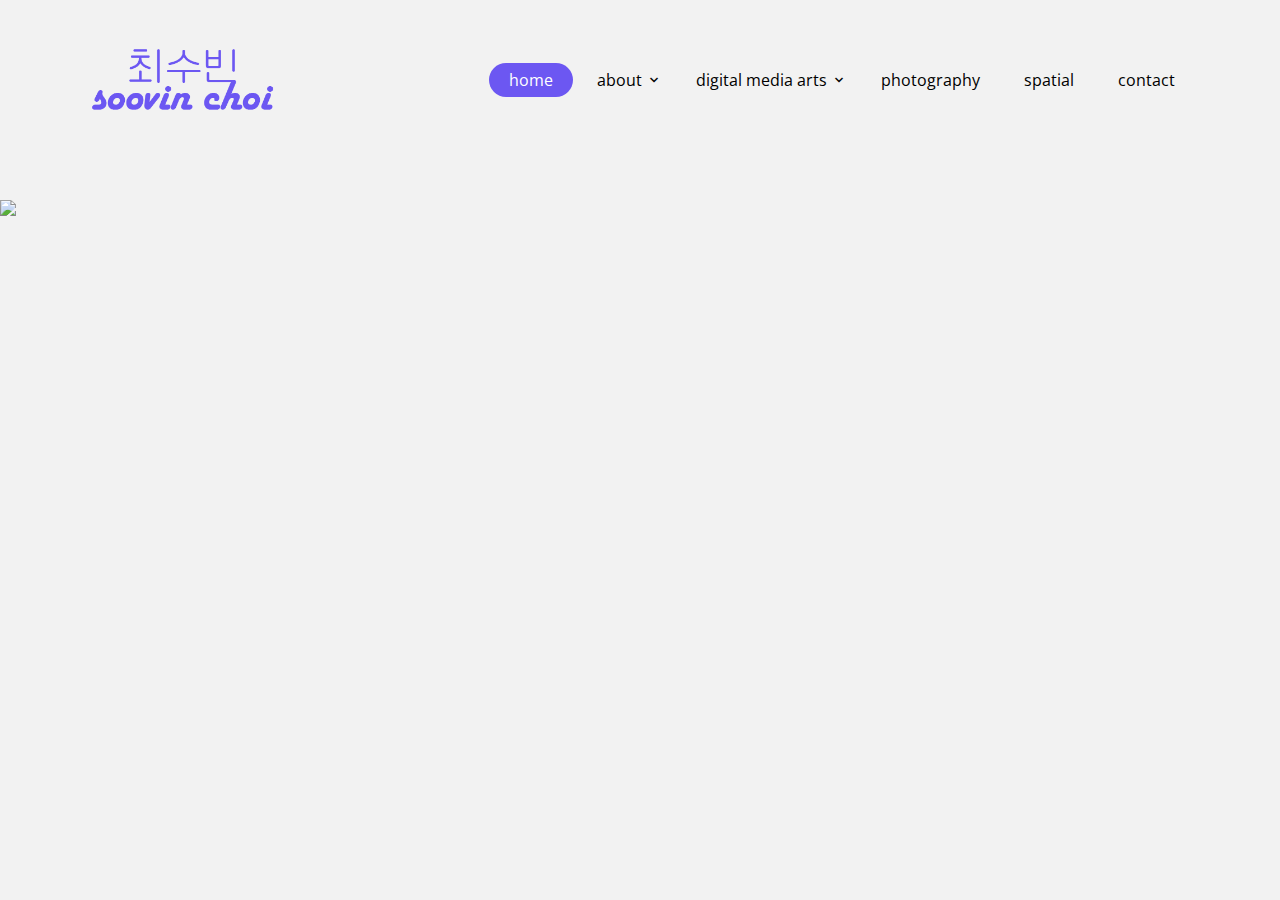
==== commit eb4927ff: "updated" ====
--- a/index.html
+++ b/index.html
@@ -46,22 +46,22 @@
               <ul class="site-menu js-clone-nav mr-auto d-none d-lg-block">
                 <li class="active"><a href="index.html"><span>home</span></a></li>
                 <li class="has-children">
-                  <a href="about.html"><span>about</span></a>
+                  <a href="#"><span>about</span></a>
                   <ul class="dropdown arrow-top">
                     <li><a href="artiststatement.html">artist statement</a></li>
                     <li><a href="cv.html">curriculum vitae</a></li>
                   </ul>
                 </li>
                 <li class="has-children">
-                  <a href="about.html"><span>digital media arts</span></a>
+                  <a href="#"><span>digital media arts</span></a>
                   <ul class="dropdown arrow-top">
-                    <li><a href="#">3d works</a></li>
-                    <li><a href="#">video art</a></li>
-                    <li><a href="#">web development</a></li>
+                    <li><a href="3d.html">3d works</a></li>
+                    <li><a href="videoarts.html">video arts</a></li>
+                    <li><a href="web.html">web development</a></li>
                   </ul>
                 </li>
                 <li><a href="index2.html"><span>photography</span></a></li>
-                <li><a href="about.html"><span>spatial</span></a></li>
+                <li><a href="spatial.html"><span>spatial</span></a></li>
                 <li><a href="contact.html"><span>contact</span></a></li>
               </ul>
             </nav>
--- a/css/style.css
+++ b/css/style.css
@@ -1,13 +1,23 @@
+@import url('https://fonts.googleapis.com/css2?family=Give+You+Glory&family=Oswald&display=swap');
+
 body {
   font-family: "Open Sans", -apple-system, BlinkMacSystemFont, "Segoe UI", Roboto, "Helvetica Neue", Arial, "Noto Sans", sans-serif, "Apple Color Emoji", "Segoe UI Emoji", "Segoe UI Symbol", "Noto Color Emoji";
-  background-color: #C1C9D9;
-  height: 200vh;
+  /* background-color: #C1C9D9; */
+  background-color: #F2F2F2;
+  /* height: 200vh; */
   position: relative; }
 
 #banner-gif{
   position: relative;
      width: 100%;
   margin-top:200px;
+}
+#special{
+  text-align:left;
+}
+#asimage{
+  float: left;
+  padding:20px;
 }
   body:before {
     content: "";
@@ -42,6 +52,10 @@
   a, a:hover {
     text-decoration: none !important; }
 
+fieldset {
+        border: 2px solid #6C57F2;
+        padding:10px;
+    }
   #hp  {
     float: left;
      margin: 0 0 0 15px;
@@ -49,7 +63,37 @@
      margin-left: 50px;
     }
 
-
+#hightlighted{
+  font-size: 25px;
+  font-family: 'Oswald', sans-serif;
+
+  text-align: center;
+  position:relative;
+}
+#hightlighted2{
+  font-size: 40px;
+  font-family: 'Oswald', sans-serif;
+
+  text-align: center;
+  position:relative;
+}
+#description{
+  width:1000px;
+  font-size:18px;
+  margin-left:50px;
+  display:absolute;
+  text-align:left;
+  display: flex;
+}
+#description2{
+  font-size:18px;
+  padding:15px;
+
+  margin-left:300px;
+  display:absolute;
+  text-align:left;
+  display: flex;
+}
 .hero {
   height: 100vh;
   width: 100%;
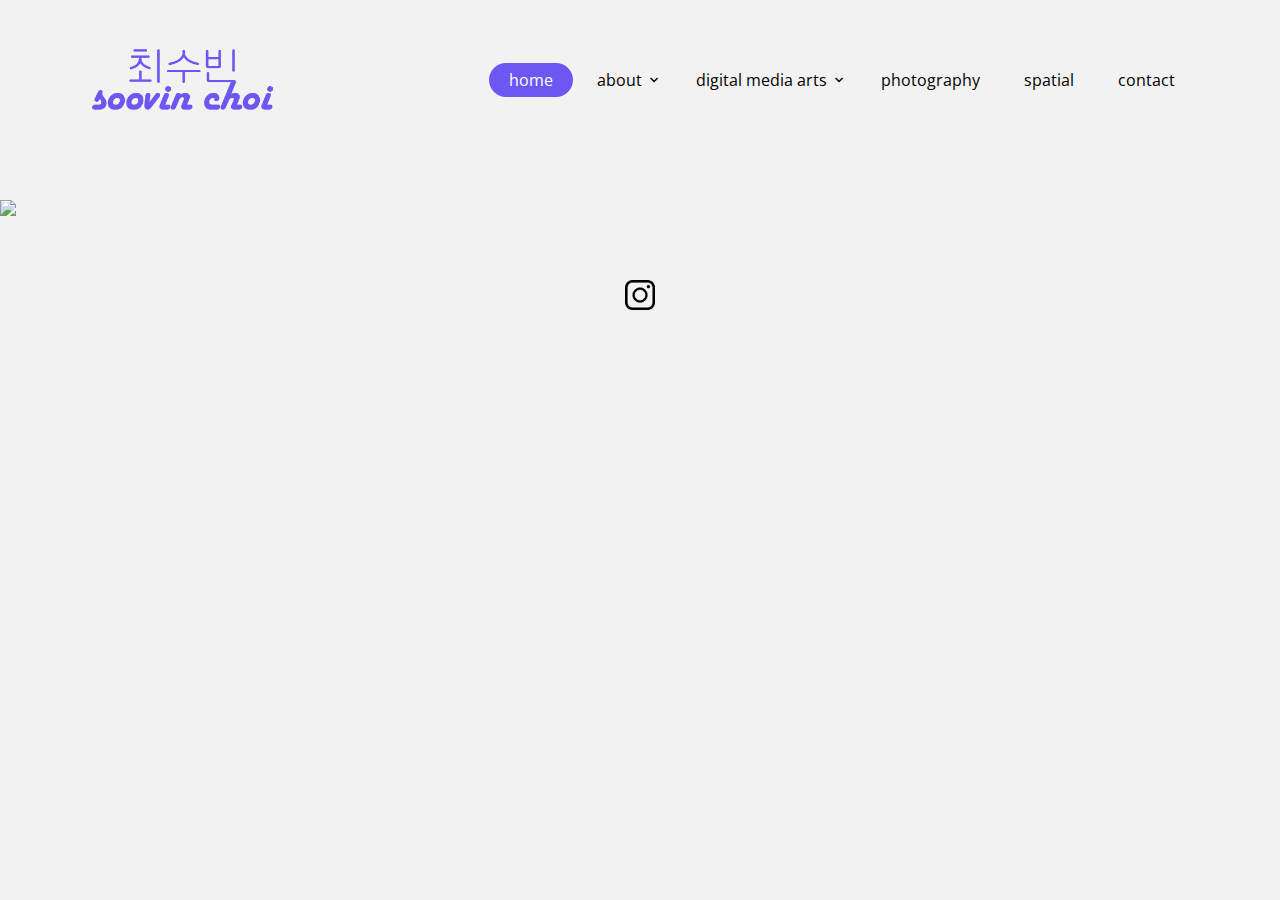
==== commit 117d24b3: "finalizing it" ====
--- a/index.html
+++ b/index.html
@@ -80,8 +80,20 @@
     <!-- <div class="hero" style="background-image: url('images/hero_1.jpg');"></div> -->
 
 <p>
-  <img src="images/anotherofyou1.gif" id="banner-gif">
-
+  <img src="images/edge1_1.gif" id="banner-gif">
+</p>
+<br>
+<br>
+<footer class="footer">
+    <center>
+      <a href="https://www.instagram.com/another_ofyou/" target="_blank">
+        <img
+          src="images/insta.png"
+          alt="instagram logo"
+          width="30px"
+      /></a>
+    </center>
+  </footer>
     <script src="js/jquery-3.3.1.min.js"></script>
     <script src="js/popper.min.js"></script>
     <script src="js/bootstrap.min.js"></script>
--- a/css/style.css
+++ b/css/style.css
@@ -85,10 +85,21 @@
   text-align:left;
   display: flex;
 }
+
+#description3{
+  font-size:18px;
+  margin-left:50px;
+  display:absolute;
+  text-align:left;
+  display: flex;
+  padding-left:120px;
+  padding-right:120px;
+  color: black;
+}
+
 #description2{
   font-size:18px;
   padding:15px;
-
   margin-left:300px;
   display:absolute;
   text-align:left;
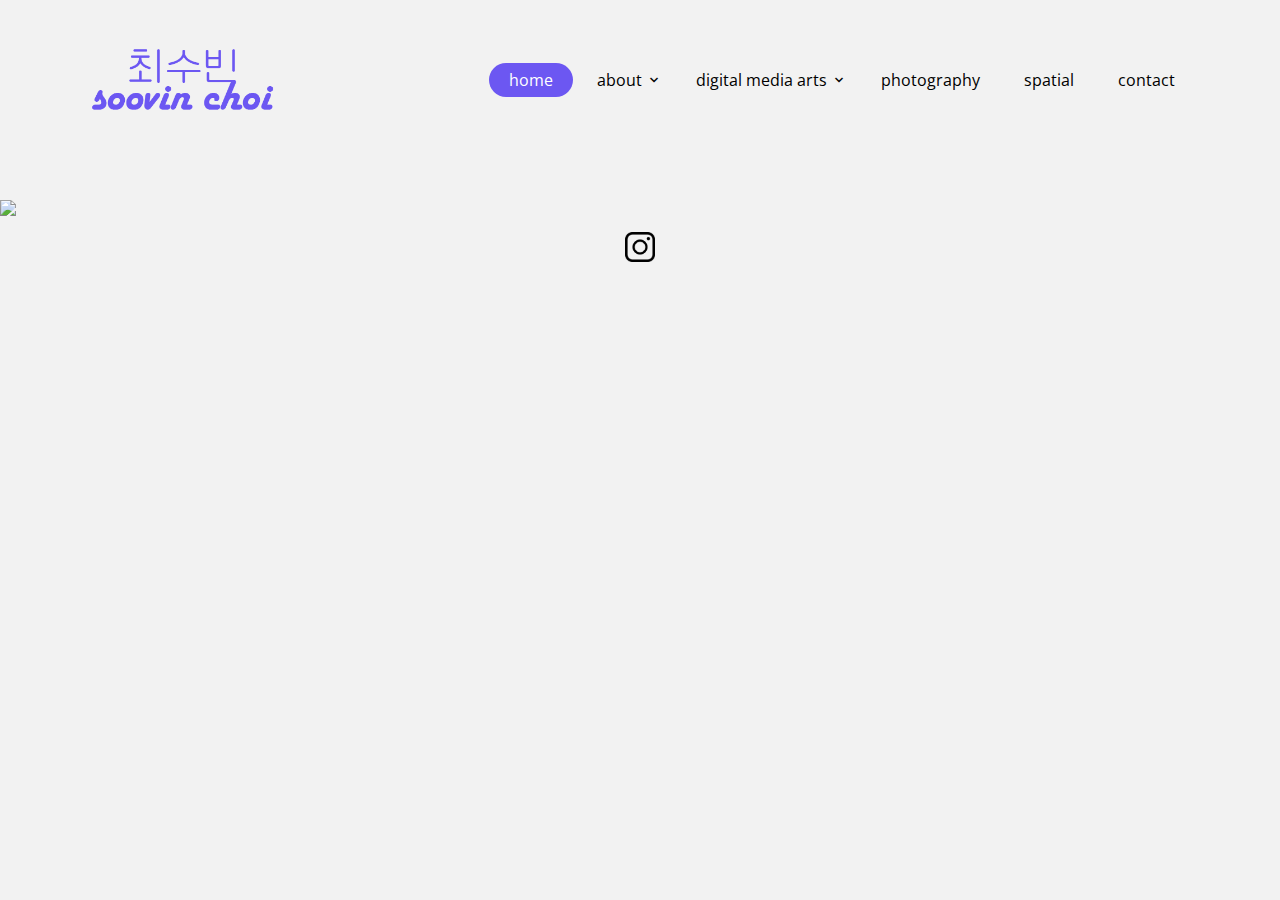
==== commit f85e01ee: "finalizing" ====
--- a/index.html
+++ b/index.html
@@ -82,8 +82,6 @@
 <p>
   <img src="images/edge1_1.gif" id="banner-gif">
 </p>
-<br>
-<br>
 <footer class="footer">
     <center>
       <a href="https://www.instagram.com/another_ofyou/" target="_blank">
--- a/css/style.css
+++ b/css/style.css
@@ -320,14 +320,14 @@
       padding: 10px 20px;
       display: block;
       position: relative;
-      color: #212529; }
+      color: #6C57F2; }
       .site-mobile-menu .site-nav-wrap a:hover {
-        color: #007bff; }
+        color: #6C57F2; }
     .site-mobile-menu .site-nav-wrap li {
       position: relative;
       display: block; }
       .site-mobile-menu .site-nav-wrap li.active > a {
-        color: #007bff; }
+        color: #6C57F2 }
     .site-mobile-menu .site-nav-wrap .arrow-collapse {
       position: absolute;
       right: 0px;
